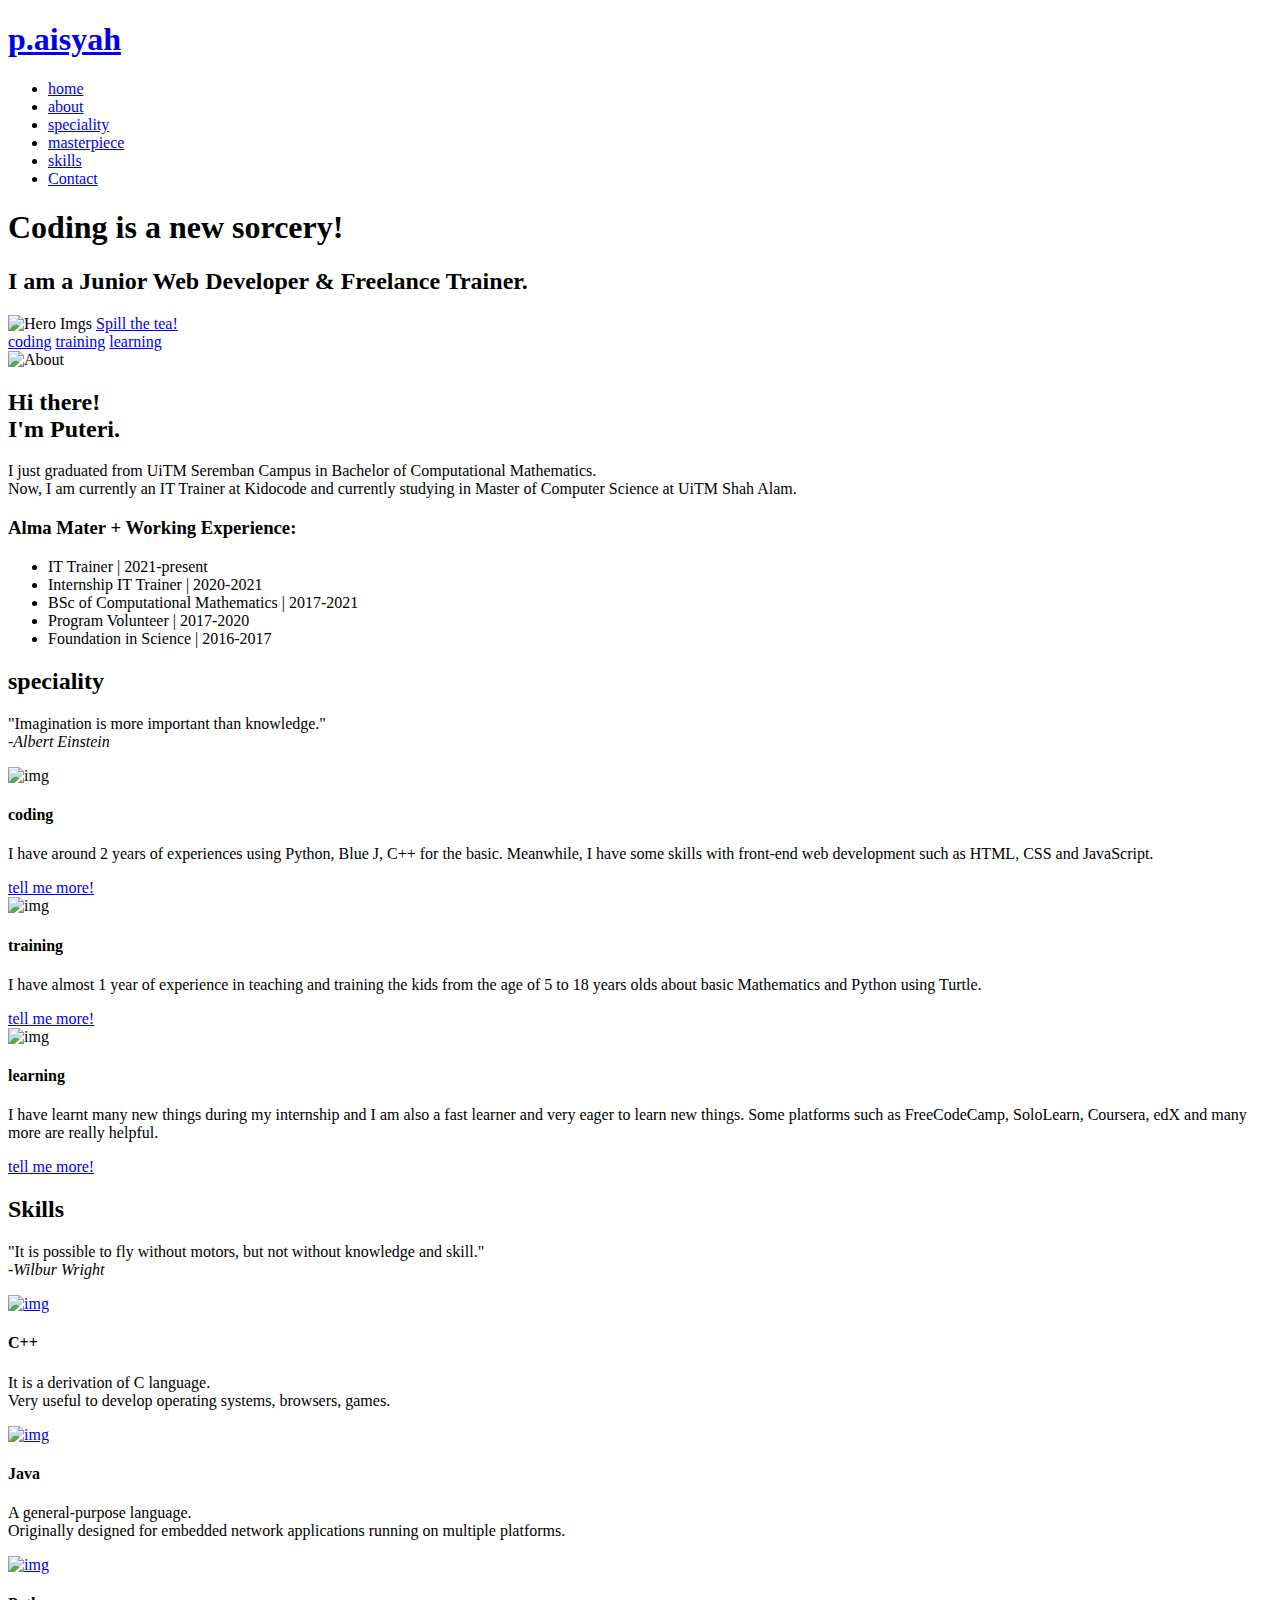
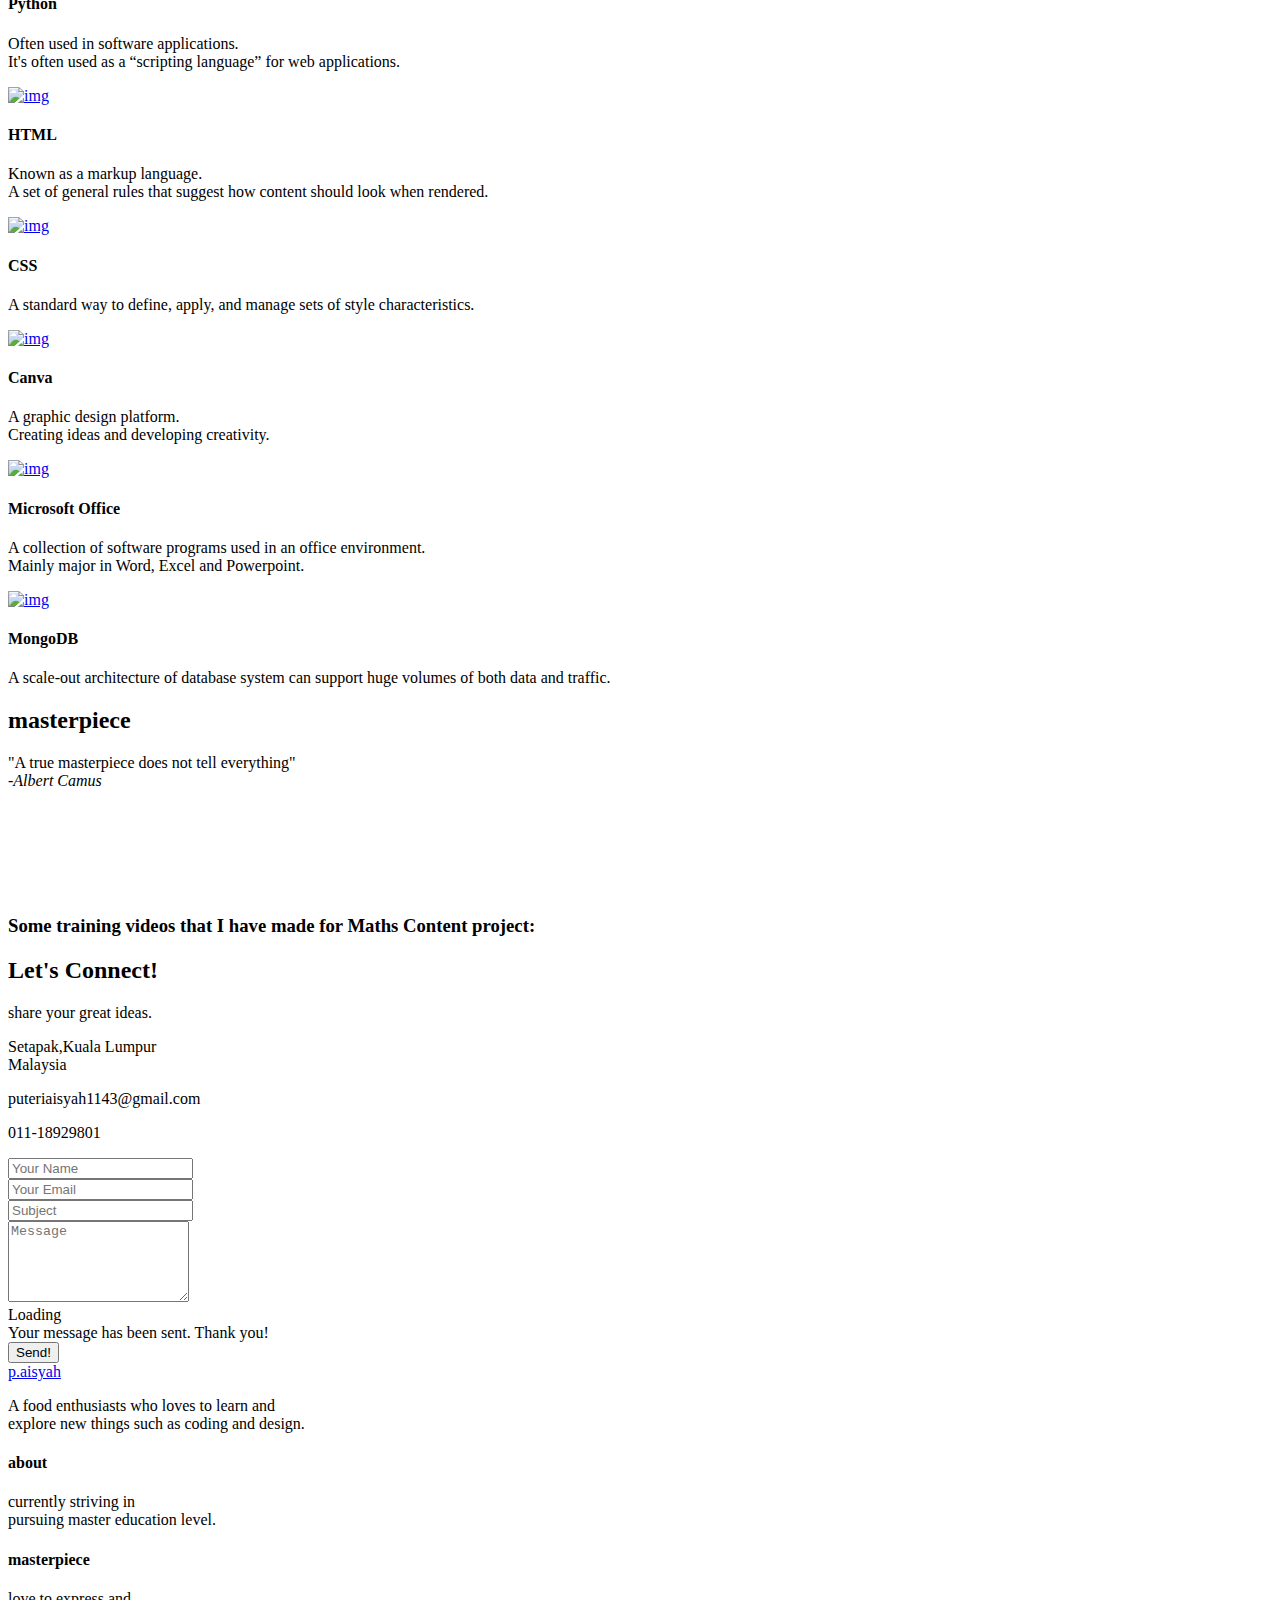
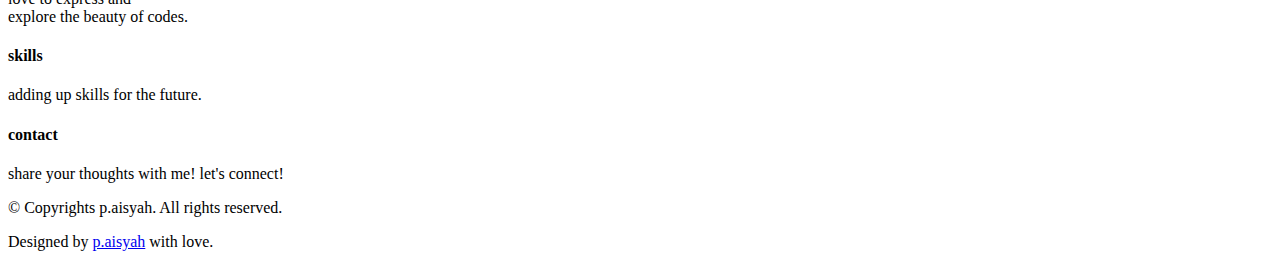
==== index.html @ be2416e6 "line 13 change icon" ====
<!DOCTYPE html>
<html lang="en">

<head>
  <meta charset="utf-8">
  <meta content="width=device-width, initial-scale=1.0" name="viewport">

  <title>Puteri Aisyah</title>
  <meta content="" name="description">
  <meta content="" name="keywords">

  <!-- Favicons -->
  <link href="assets/img/parking.png" rel="icon">
  <!--<link href="assets/img/apple-touch-icon.png" rel="apple-touch-icon">-->

  <!-- Google Fonts -->
  <link href="https://fonts.googleapis.com/css?family=Open+Sans:300,300i,400,400i,700,700i|Roboto:100,300,400,500,700|Philosopher:400,400i,700,700i" rel="stylesheet">
  <link rel="preconnect" href="https://fonts.gstatic.com"> 
  <link href="https://fonts.googleapis.com/css2?family=Balsamiq+Sans&family=Cardo&family=Sacramento&display=swap" rel="stylesheet">

  <!-- Vendor CSS Files -->
  <link href="assets/vendor/aos/aos.css" rel="stylesheet">
  <link href="assets/vendor/bootstrap/css/bootstrap.min.css" rel="stylesheet">
  <link href="assets/vendor/bootstrap-icons/bootstrap-icons.css" rel="stylesheet">
  <link href="assets/vendor/glightbox/css/glightbox.min.css" rel="stylesheet">
  <link href="assets/vendor/swiper/swiper-bundle.min.css" rel="stylesheet">

  <!-- Template Main CSS File -->
  <link href="assets/css/style.css" rel="stylesheet">

  <!-- =======================================================
  * Template Name: eStartup - v4.2.0
  * Template URL: https://bootstrapmade.com/estartup-bootstrap-landing-page-template/
  * Author: BootstrapMade.com
  * License: https://bootstrapmade.com/license/
  ======================================================== -->
</head>

<body>

  <!-- ======= Header ======= -->
  <header id="header" class="header fixed-top d-flex align-items-center">
    <div class="container d-flex align-items-center justify-content-between">

      <div id="logo">
        <h1><a href="index.html"><span>p.</span>aisyah</a></h1>
        <!-- Uncomment below if you prefer to use an image logo -->
        <!-- <a href="index.html"><img src="assets/img/logo.png" alt="" title="" /></a>-->
      </div>

      <nav id="navbar" class="navbar">
        <ul>
          <li><a class="nav-link scrollto active" href="#hero">home</a></li>
          <li><a class="nav-link scrollto" href="#about-us">about</a></li>
          <li><a class="nav-link scrollto" href="#get-started">speciality</a></li>
          <li><a class="nav-link scrollto" href="#screenshots">masterpiece</a></li>
          <li><a class="nav-link scrollto" href="#features">skills</a></li>
          <!--<li><a class="nav-link scrollto" href="#pricing">Pricing</a></li>-->
          <!--<li class="dropdown"><a href="#"><span>Drop Down</span> <i class="bi bi-chevron-down"></i></a>
            <ul>
              <li><a href="#">Drop Down 1</a></li>
              <li class="dropdown"><a href="#"><span>Deep Drop Down</span> <i class="bi bi-chevron-right"></i></a>
                <ul>
                  <li><a href="#">Deep Drop Down 1</a></li>
                  <li><a href="#">Deep Drop Down 2</a></li>
                  <li><a href="#">Deep Drop Down 3</a></li>
                  <li><a href="#">Deep Drop Down 4</a></li>
                  <li><a href="#">Deep Drop Down 5</a></li>
                </ul>
              </li>
              <li><a href="#">Drop Down 2</a></li>
              <li><a href="#">Drop Down 3</a></li>
              <li><a href="#">Drop Down 4</a></li>
            </ul>
          </li>-->
          <li><a class="nav-link scrollto" href="#contact">Contact</a></li>
        </ul>
        <i class="bi bi-list mobile-nav-toggle"></i>
      </nav><!-- .navbar -->

    </div>
  </header><!-- End Header -->

  <!-- ======= Hero Section ======= -->
  <section id="hero">
    <div class="hero-container" data-aos="fade-in">
      <h1>Coding is a new sorcery!</h1>
      <h2>I am a Junior Web Developer &amp; Freelance Trainer.</h2>
      <img src="assets/img/try1.png" alt="Hero Imgs" data-aos="zoom-out" data-aos-delay="100">
      <a href="#get-started" class="btn-get-started scrollto">Spill the tea!</a>
      <div class="btns">
        <a href="#main"><i class="fa fa-apple fa-3x"></i> coding</a>
        <a href="#main"><i class="fa fa-play fa-3x"></i> training</a>
        <a href="#main"><i class="fa fa-windows fa-3x"></i> learning</a>
      </div>
    </div>
  </section><!-- End Hero Section -->

    <!-- ======= About Us Section ======= -->
    <section id="about-us" class="about-us padd-section">
      <div class="container" data-aos="fade-up">
        <div class="row justify-content-center">

          <div class="col-md-5 col-lg-3">
            <img src="assets/img/about1.jpg" alt="About" data-aos="zoom-in" data-aos-delay="100">
          </div>

          <div class="col-md-7 col-lg-5">
            <div class="about-content" data-aos="fade-left" data-aos-delay="100">

              <h2><span>Hi there!</span><br/>I'm Puteri.</h2>
              <p>I just graduated from UiTM Seremban Campus in Bachelor of 
                Computational Mathematics. <br/>Now, I am currently an IT Trainer at Kidocode
                and currently studying in Master of Computer Science at UiTM Shah Alam.
              </p>

              <p><h3><strong>Alma Mater + Working Experience:</strong></h3></p>
              <ul class="list-unstyled">
                <li><i class="vi bi-chevron-right"></i>IT Trainer | 2021-present</li>
                <li><i class="vi bi-chevron-right"></i>Internship IT Trainer | 2020-2021</li>
                <li><i class="vi bi-chevron-right"></i>BSc of Computational Mathematics | 2017-2021</li>
                <li><i class="vi bi-chevron-right"></i>Program Volunteer | 2017-2020</li>
                <li><i class="vi bi-chevron-right"></i>Foundation in Science | 2016-2017</li>
              </ul>

            </div>
          </div>

        </div>
      </div>
    </section><!-- End About Us Section -->

    
  <main id="main">

    <!-- ======= Get Started Section ======= -->
    <section id="get-started" class="padd-section text-center">

      <div class="container" data-aos="fade-up">
        <div class="section-title text-center">

          <h2>speciality</h2>
          <p class="separator">"Imagination is more important than knowledge."<br>
          <em>-Albert Einstein</em></p>

        </div>
      </div>

      <div class="container">
        <div class="row">

          <div class="col-md-6 col-lg-4" data-aos="zoom-in" data-aos-delay="100">
            <div class="feature-block">

              <img src="assets/img/svg/laptop.png" alt="img">
              <h4>coding</h4>
              <p>I have around 2 years of experiences using Python, Blue J, C++ for the basic. Meanwhile,
                I have some skills with front-end web development such as HTML, CSS and JavaScript.
              </p>
              <a href="https://github.com/puteriaisyah">tell me more!</a>

            </div>
          </div>

          <div class="col-md-6 col-lg-4" data-aos="zoom-in" data-aos-delay="200">
            <div class="feature-block">

              <img src="assets/img/svg/teach.png" alt="img">
              <h4>training</h4>
              <p>I have almost 1 year of experience in teaching and training the kids from the age
                of 5 to 18 years olds about basic Mathematics and Python using Turtle.
              </p>
              <a href="https://www.kidocode.com">tell me more!</a>

            </div>
          </div>

          <div class="col-md-6 col-lg-4" data-aos="zoom-in" data-aos-delay="300">
            <div class="feature-block">

              <img src="assets/img/svg/learning.png" alt="img">
              <h4>learning</h4>
              <p>I have learnt many new things during my internship and I am also a fast learner
                and very eager to learn new things. Some platforms such as FreeCodeCamp, SoloLearn, 
                Coursera, edX and many more are really helpful.
              </p>
              <a href="https://www.freecodecamp.org">tell me more!</a>

            </div>
          </div>

        </div>
      </div>

    </section><!-- End Get Started Section -->

    <!-- ======= Features Section ======= -->
    <section id="features" class="padd-section text-center">

      <div class="container" data-aos="fade-up">
        <div class="section-title text-center">
          <h2>Skills</h2>
          <p class="separator">"It is possible to fly without motors, 
            but not without knowledge and skill."<br/><em>-Wilbur Wright</em></p>
        </div>

        <div class="row" data-aos="fade-up" data-aos-delay="100">

          <div class="col-md-6 col-lg-3">
            <div class="feature-block">
              <a href="https://www.google.com/url?sa=t&rct=j&q=&esrc=s&source=web&cd=&cad=rja&uact=8&ved=2ahUKEwiTgsq9gNLwAhVK7nMBHXcmB5gQFjAJegQIAhAD&url=https%3A%2F%2Fwww.w3schools.com%2Fcpp%2Fcpp_intro.asp&usg=AOvVaw1fP1vWs7ur2w3pk6LmNDYd">
                <img src="assets/img/svg/c.png" alt="img">
              </a>
              <h4>C++</h4>
              <!--<div id="progbar"></div>-->
              <p>It is a derivation of C language.<br/>
              Very useful to develop operating systems, browsers, games.</p>
            </div>
          </div>

          <div class="col-md-6 col-lg-3">
            <div class="feature-block">
              <a href="https://www.google.com/url?sa=t&rct=j&q=&esrc=s&source=web&cd=&cad=rja&uact=8&ved=2ahUKEwjSuYT0gdLwAhVBmuYKHUW7CisQFjAAegQIAxAD&url=https%3A%2F%2Fbluej.org%2F&usg=AOvVaw3osZFITkRd4y7QNEsv7I2g">
                <img src="assets/img/svg/java.png" alt="img">
              </a>
              <h4>Java</h4>
              <p>A general-purpose language.<br/>
                Originally designed for embedded network applications running on multiple platforms.</p>
            </div>
          </div>

          <div class="col-md-6 col-lg-3">
            <div class="feature-block">
              <a href="https://www.google.com/url?sa=t&rct=j&q=&esrc=s&source=web&cd=&cad=rja&uact=8&ved=2ahUKEwiluJCZg9LwAhUd6nMBHQvRCKUQFjAAegQIARAE&url=https%3A%2F%2Fwww.python.org%2F&usg=AOvVaw0QREvGsjwHKp2GtoYvs1JH">
                <img src="assets/img/svg/python.png" alt="img">
              </a>
              <h4>Python</h4>
              <p>Often used in software applications.<br/>
                It's often used as a “scripting language” for web applications.</p>
            </div>
          </div>

          <div class="col-md-6 col-lg-3">
            <div class="feature-block">
              <a href="https://www.google.com/url?sa=t&rct=j&q=&esrc=s&source=web&cd=&cad=rja&uact=8&ved=2ahUKEwi7mJfTg9LwAhUg_XMBHbMQAd4QFjAAegQIAhAE&url=https%3A%2F%2Fwww.w3schools.com%2Fhtml%2F&usg=AOvVaw0vItDRbv3KzO30MW1MRsJ1">
                <img src="assets/img/svg/html.png" alt="img">
              </a>
              <h4>HTML</h4>
              <p>Known as a markup language.<br/>
                A set of general rules that suggest how content should look when rendered.</p>
            </div>
          </div>

          <div class="col-md-6 col-lg-3">
            <div class="feature-block">
              <a href="https://www.google.com/url?sa=t&rct=j&q=&esrc=s&source=web&cd=&cad=rja&uact=8&ved=2ahUKEwiWmc-bhNLwAhXCheYKHV22CNYQFjAAegQIARAE&url=https%3A%2F%2Fwww.w3schools.com%2Fcss%2F&usg=AOvVaw0Xtbw_GBAChsgvZNkPLVGb">
                <img src="assets/img/svg/css.png" alt="img">
              </a>
              <h4>CSS</h4>
              <p>A standard way to define, apply, and manage sets of style characteristics.</p>
            </div>
          </div>

          <div class="col-md-6 col-lg-3">
            <div class="feature-block">
              <a href="https://www.google.com/url?sa=t&rct=j&q=&esrc=s&source=web&cd=&cad=rja&uact=8&ved=2ahUKEwiWhuLmhNLwAhVC8XMBHYBqAAcQFjACegQIARAD&url=https%3A%2F%2Fwww.canva.com%2Flogin&usg=AOvVaw3Ga4zWA1ocJZtb7XA9AcBY">
                <img src="assets/img/svg/canva.png" alt="img">
              </a>
              <h4>Canva</h4>
              <p>A graphic design platform.<br/>
              Creating ideas and developing creativity.</p>
            </div>
          </div>

          <div class="col-md-6 col-lg-3">
            <div class="feature-block">
              <a href="https://www.googleadservices.com/pagead/aclk?sa=L&ai=DChcSEwiU1ar7hNLwAhUTCSsKHXgkAL0YABAAGgJzZg&ae=2&ohost=www.google.com&cid=CAESQOD2aUyJt0kDz2FwBDdB5h40PKTbYmTUuvKLPgKH2HSqnK5_74bhW7MNSbhqkJKjHPc588WUfDO9UHPV11HWF1s&sig=AOD64_1__RWJ8Jig3KC9rEGfs-Ig6KRkWw&q&adurl&ved=2ahUKEwjk3KH7hNLwAhVw7HMBHYeoBMMQ0Qx6BAgDEAE">
                <img src="assets/img/svg/office.png" alt="img">
              </a>
              <h4>Microsoft Office</h4>
              <p>A collection of software programs used in an office environment.<br/>
              Mainly major in Word, Excel and Powerpoint.</p>
            </div>
          </div>

          <div class="col-md-6 col-lg-3">
            <div class="feature-block">
              <a href="https://www.googleadservices.com/pagead/aclk?sa=L&ai=DChcSEwip6tPZhdLwAhWDMysKHULZDf0YABAAGgJzZg&ae=2&ohost=www.google.com&cid=CAESQOD21TwhYzyMXadsijYcbzfZFGc4mhNUnbfS9dVYFMXvPY2jTdIo1ZtAsmhxTsmHuesBer1WE-MqJDO8bmG3mFY&sig=AOD64_1mh39TT1DXaqC2nGkHZy_s-H9wCA&q&adurl&ved=2ahUKEwjpqc3ZhdLwAhUayjgGHdulAmYQ0Qx6BAgDEAE">
                <img src="assets/img/svg/mongo.png" alt="img">
              </a>
              <h4>MongoDB</h4>
              <p>A scale-out architecture of database system can support huge volumes of both data and traffic.</p>
            </div>
          </div>

        </div>
      </div>
    </section><!-- End Features Section -->

    <!-- ======= Screenshots Section ======= -->
    <section id="screenshots" class="padd-section text-center">

      <div class="container" data-aos="fade-up">
        <div class="section-title text-center">
          <h2>masterpiece</h2>
          <p class="separator">"A true masterpiece does not tell everything"<br/>
          <em>-Albert Camus</em></p>
        </div>

        <div class="screens-slider swiper-container">
          <div class="swiper-wrapper align-items-center">
            <div class="swiper-slide"><img src="assets/img/login.png" class="img-fluid" alt=""></div>
            <div class="swiper-slide"><img src="assets/img/sys.png" class="img-fluid" alt=""></div>
            <div class="swiper-slide"><img src="assets/img/ops.png" class="img-fluid" alt=""></div>
            <div class="swiper-slide"><img src="assets/img/tink.png" class="img-fluid" alt=""></div>
            <div class="swiper-slide"><img src="assets/img/mit.png" class="img-fluid" alt=""></div>
          </div>
          <div class="swiper-pagination"></div>
        </div>
      </div>

    </section><!-- End Screenshots Section -->

    <!-- ======= Video Section ======= -->
    <p><h3 class="text-center">Some training videos that I have made for Maths Content project:</h3></p>

    <section id="video" class="text-center">

      <div class="overlay">
        <div class="container-fluid container-full" data-aos="zoom-in">

          <div class="row">
            <a href="https://youtu.be/1aRzLQdJ6Jw" class="glightbox play-btn"></a>
          </div>

        </div>
      </div>
    </section><!-- End Video Section -->

    <!-- ======= Team Section ======= -->
    <!--<section id="team" class="padd-section text-center">

      <div class="container" data-aos="fade-up">
        <div class="section-title text-center">

          <h2>Team Member</h2>
          <p class="separator">Integer cursus bibendum augue ac cursus .</p>
        </div>

        <div class="row">

          <div class="col-md-6 col-md-4 col-lg-3" data-aos="zoom-in" data-aos-delay="100">
            <div class="team-block bottom">
              <img src="assets/img/team/1.jpg" class="img-responsive" alt="img">
              <div class="team-content">
                <ul class="list-unstyled">
                  <li><a href="#"><i class="bi bi-facebook"></i></a></li>
                  <li><a href="#"><i class="bi bi-twitter"></i></a></li>
                  <li><a href="#"><i class="bi bi-linkedin"></i></a></li>
                </ul>
                <span>manager</span>
                <h4>Kimberly Tran</h4>
              </div>
            </div>
          </div>

          <div class="col-md-6 col-md-4 col-lg-3" data-aos="zoom-in" data-aos-delay="200">
            <div class="team-block bottom">
              <img src="assets/img/team/2.jpg" class="img-responsive" alt="img">
              <div class="team-content">
                <ul class="list-unstyled">
                  <li><a href="#"><i class="bi bi-facebook"></i></a></li>
                  <li><a href="#"><i class="bi bi-twitter"></i></a></li>
                  <li><a href="#"><i class="bi bi-linkedin"></i></a></li>
                </ul>
                <span>manager</span>
                <h4>Kimberly Tran</h4>
              </div>
            </div>
          </div>

          <div class="col-md-6 col-md-4 col-lg-3" data-aos="zoom-in" data-aos-delay="300">
            <div class="team-block bottom">
              <img src="assets/img/team/3.jpg" class="img-responsive" alt="img">
              <div class="team-content">
                <ul class="list-unstyled">
                  <li><a href="#"><i class="bi bi-facebook"></i></a></li>
                  <li><a href="#"><i class="bi bi-twitter"></i></a></li>
                  <li><a href="#"><i class="bi bi-linkedin"></i></a></li>
                </ul>
                <span>manager</span>
                <h4>Kimberly Tran</h4>
              </div>
            </div>
          </div>

          <div class="col-md-6 col-md-4 col-lg-3" data-aos="zoom-in" data-aos-delay="400">
            <div class="team-block bottom">
              <img src="assets/img/team/4.jpg" class="img-responsive" alt="img">
              <div class="team-content">
                <ul class="list-unstyled">
                  <li><a href="#"><i class="bi bi-facebook"></i></a></li>
                  <li><a href="#"><i class="bi bi-twitter"></i></a></li>
                  <li><a href="#"><i class="bi bi-linkedin"></i></a></li>
                </ul>
                <span>manager</span>
                <h4>Kimberly Tran</h4>
              </div>
            </div>
          </div>

        </div>
      </div>
    </section>--->
    <!-- End Team Section -->

    <!-- ======= Testimonials Section ======= -->
    <!--<section id="testimonials" class="padd-section text-center">
      <div class="container" data-aos="fade-up">
        <div class="row justify-content-center">

          <div class="col-md-8">

            <div class="testimonials-content">
              <div id="carousel-example-generic" class="carousel slide" data-bs-ride="carousel">

                <div class="carousel-inner" role="listbox">

                  <div class="carousel-item  active">
                    <div class="top-top">

                      <h2>Our Users Speack volumes us</h2>
                      <p>Lorem Ipsum is simply dummy text of the printing and typesetting industry. Lorem Ipsum has been the industry's standard dummy text ever since the 1500s, when an unknown printer took a galley of type and scrambled it to make a type
                        specimen book. It has survived not only five centuries.</p>
                      <h4>Kimberly Tran<span>manager</span></h4>

                    </div>
                  </div>

                  <div class="carousel-item ">
                    <div class="top-top">

                      <h2>Our Users Speack volumes us</h2>
                      <p>Lorem Ipsum is simply dummy text of the printing and typesetting industry. Lorem Ipsum has been the industry's standard dummy text ever since the 1500s, when an unknown printer took a galley of type and scrambled it to make a type
                        specimen book. It has survived not only five centuries.</p>
                      <h4>Henderson<span>manager</span></h4>

                    </div>
                  </div>

                  <div class="carousel-item ">
                    <div class="top-top">

                      <h2>Our Users Speack volumes us</h2>
                      <p>Lorem Ipsum is simply dummy text of the printing and typesetting industry. Lorem Ipsum has been the industry's standard dummy text ever since the 1500s, when an unknown printer took a galley of type and scrambled it to make a type
                        specimen book. It has survived not only five centuries.</p>
                      <h4>David Spark<span>manager</span></h4>

                    </div>
                  </div>

                </div>

                <div class="btm-btm">

                  <ul class="list-unstyled carousel-indicators">
                    <li data-bs-target="#carousel-example-generic" data-bs-slide-to="0" class="active"></li>
                    <li data-bs-target="#carousel-example-generic" data-bs-slide-to="1"></li>
                    <li data-bs-target="#carousel-example-generic" data-bs-slide-to="2"></li>
                  </ul>

                </div>

              </div>
            </div>
          </div>

        </div>
      </div>
    </section>-->
    <!-- End Testimonials Section -->

    <!-- ======= Pricing Section ======= -->
    <!--<section id="pricing" class="padd-section text-cente">

      <div class="container" data-aos="fade-up">
        <div class="section-title text-center">

          <h2>Meet With Price</h2>
          <p class="separator">Integer cursus bibendum augue ac cursus .</p>
        </div>

        <div class="row" data-aos="fade-up" data-aos-delay="100">

          <div class="col-md-6 col-lg-3">
            <div class="block-pricing">
              <div class="table">
                <h4>basic</h4>
                <h2>$29</h2>
                <ul class="list-unstyled">
                  <li><b>4 GB</b> Ram</li>
                  <li><b>7/24</b> Tech Support</li>
                  <li><b>40 GB</b> SSD Cloud Storage</li>
                  <li>Monthly Backups</li>
                  <li>Palo Protection</li>
                </ul>
                <div class="table_btn">
                  <a href="#" class="btn"><i class="bi bi-cart"></i> Buy Now</a>
                </div>
              </div>
            </div>
          </div>

          <div class="col-md-6 col-lg-3">
            <div class="block-pricing">
              <div class="table">
                <h4>PERSONAL</h4>
                <h2>$29</h2>
                <ul class="list-unstyled">
                  <li><b>4 GB</b> Ram</li>
                  <li><b>7/24</b> Tech Support</li>
                  <li><b>40 GB</b> SSD Cloud Storage</li>
                  <li>Monthly Backups</li>
                  <li>Palo Protection</li>
                </ul>
                <div class="table_btn">
                  <a href="#" class="btn"><i class="bi bi-cart"></i> Buy Now</a>
                </div>
              </div>
            </div>
          </div>

          <div class="col-md-6 col-lg-3">
            <div class="block-pricing">
              <div class="table">
                <h4>BUSINESS</h4>
                <h2>$29</h2>
                <ul class="list-unstyled">
                  <li><b>4 GB</b> Ram</li>
                  <li><b>7/24</b> Tech Support</li>
                  <li><b>40 GB</b> SSD Cloud Storage</li>
                  <li>Monthly Backups</li>
                  <li>Palo Protection</li>
                </ul>
                <div class="table_btn">
                  <a href="#" class="btn"><i class="bi bi-cart"></i> Buy Now</a>
                </div>
              </div>
            </div>
          </div>

          <div class="col-md-6 col-lg-3">
            <div class="block-pricing">
              <div class="table">
                <h4>profeesional</h4>
                <h2>$29</h2>
                <ul class="list-unstyled">
                  <li><b>4 GB</b> Ram</li>
                  <li><b>7/24</b> Tech Support</li>
                  <li><b>40 GB</b> SSD Cloud Storage</li>
                  <li>Monthly Backups</li>
                  <li>Palo Protection</li>
                </ul>
                <div class="table_btn">
                  <a href="#" class="btn"><i class="bi bi-cart"></i> Buy Now</a>
                </div>
              </div>
            </div>
          </div>
        </div>
      </div>
    </section>-->
    <!-- End Pricing Section -->

    <!-- ======= Blog Section ======= -->
    <!--<section id="blog" class="padd-sectio">

      <div class="container" data-aos="fade-up">
        <div class="section-title text-center">

          <h2>Latest posts</h2>
          <p class="separator">Integer cursus bibendum augue ac cursus .</p>
        </div>

        <div class="row" data-aos="fade-up" data-aos-delay="100">

          <div class="col-md-6 col-lg-4">
            <div class="block-blog text-left">
              <a href="#"><img src="assets/img/blog/blog-image-1.jpg" alt="img"></a>
              <div class="content-blog">
                <h4><a href="#">whats isthe difference between good and bat typography</a></h4>
                <span>05, juin 2017</span>
                <a class="float-end readmore" href="#">read more</a>
              </div>
            </div>
          </div>

          <div class="col-md-6 col-lg-4">
            <div class="block-blog text-left">
              <a href="#"><img src="assets/img/blog/blog-image-2.jpg" class="img-responsive" alt="img"></a>
              <div class="content-blog">
                <h4><a href="#">whats isthe difference between good and bat typography</a></h4>
                <span>05, juin 2017</span>
                <a class="float-end readmore" href="#">read more</a>
              </div>
            </div>
          </div>

          <div class="col-md-6 col-lg-4">
            <div class="block-blog text-left">
              <a href="#"><img src="assets/img/blog/blog-image-3.jpg" class="img-responsive" alt="img"></a>
              <div class="content-blog">
                <h4><a href="#">whats isthe difference between good and bat typography</a></h4>
                <span>05, juin 2017</span>
                <a class="float-end readmore" href="#">read more</a>
              </div>
            </div>
          </div>

        </div>
      </div>
    </section>-->
    <!-- End Blog Section -->

    <!-- ======= Newsletter Section ======= -->
    <!--<section id="newsletter" class="newsletter text-center">
      <div class="overlay padd-section">
        <div class="container" data-aos="zoom-in">

          <div class="row justify-content-center">
            <div class="col-md-9 col-lg-6">
              <form class="d-flex" method="POST" action="#">
                <input type="email" class="form-control " placeholder="Email Adress" name="email">
                <button type="submit" class="btn btn-default"><i class="bi bi-location-arrow"></i>Sent me!</button>
              </form>
            </div>
          </div>

          <ul class="list-unstyled">
            <li><a href="#"><i class="bi bi-facebook"></i></a></li>
            <li><a href="#"><i class="bi bi-twitter"></i></a></li>
            <li><a href="#"><i class="bi bi-instagram"></i></a></li>
            <li><a href="#"><i class="bi bi-linkedin"></i></a></li>
          </ul>

        </div>
      </div>
    </section>-->
    <!-- End Newsletter Section -->

    <!-- ======= Contact Section ======= -->
    <section id="contact" class="padd-section">

      <div class="container" data-aos="fade-up">
        <div class="section-title text-center">
          <h2>Let's Connect!</h2>
          <p class="separator">share your great ideas.</p>
        </div>

        <div class="row justify-content-center" data-aos="fade-up" data-aos-delay="100">

          <div class="col-lg-3 col-md-4">

            <div class="info">
              <div>
                <i class="bi bi-geo-alt"></i>
                <p>Setapak,Kuala Lumpur<br>Malaysia</p>
              </div>

              <div class="email">
                <i class="bi bi-envelope"></i>
                <p>puteriaisyah1143@gmail.com</p>
              </div>

              <div>
                <i class="bi bi-phone"></i>
                <p>011-18929801</p>
              </div>
            </div>

            <div class="social-links">
              <a href="https://twitter.com" class="twitter"><i class="bi bi-twitter"></i></a>
              <!--<a href="#" class="facebook"><i class="bi bi-facebook"></i></a>-->
              <a href="https://www.instagram.com" class="instagram"><i class="bi bi-instagram"></i></a>
              <a href="#" class="linkedin"><i class="bi bi-linkedin"></i></a>
            </div>

          </div>

          <div class="col-lg-5 col-md-8">
            <div class="form">
              <form action="forms/contact.php" method="post" role="form" class="php-email-form">
                <div class="form-group">
                  <input type="text" name="name" class="form-control" id="name" placeholder="Your Name" required>
                </div>
                <div class="form-group mt-3">
                  <input type="email" class="form-control" name="email" id="email" placeholder="Your Email" required>
                </div>
                <div class="form-group mt-3">
                  <input type="text" class="form-control" name="subject" id="subject" placeholder="Subject" required>
                </div>
                <div class="form-group mt-3">
                  <textarea class="form-control" name="message" rows="5" placeholder="Message" required></textarea>
                </div>
                <div class="my-3">
                  <div class="loading">Loading</div>
                  <div class="error-message"></div>
                  <div class="sent-message">Your message has been sent. Thank you!</div>
                </div>
                <div class="text-center"><button type="submit">Send!</button></div>
              </form>
            </div>
          </div>
        </div>
      </div>
    </section><!-- End Contact Section -->

  </main><!-- End #main -->

  <!-- ======= Footer ======= -->
  <footer class="footer">
    <div class="container">
      <div class="row">

        <div class="col-md-12 col-lg-4">
          <div class="footer-logo">

            <a class="navbar-brand" href="#">p.aisyah</a>
            <p>A food enthusiasts who loves to learn and <br/>explore new things such as coding and design.</p>

          </div>
        </div>

        <div class="col-sm-6 col-md-3 col-lg-2">
          <div class="list-menu">

            <h4>about</h4>
            <p>currently striving in<br/>
            pursuing master education level.</p>
            <!--<ul class="list-unstyled">
              <li><a href="#">About us</a></li>
              <li><a href="#">Features item</a></li>
              <li><a href="#">Live streaming</a></li>
              <li><a href="#">Privacy Policy</a></li>
            </ul>-->

          </div>
        </div>

        <div class="col-sm-6 col-md-3 col-lg-2">
          <div class="list-menu">

            <h4>masterpiece</h4>
            <p>love to express and<br/>
              explore the beauty of codes.</p>
            <!--<ul class="list-unstyled">
              <li><a href="#">About us</a></li>
              <li><a href="#">Features item</a></li>
              <li><a href="#">Live streaming</a></li>
              <li><a href="#">Privacy Policy</a></li>
            </ul>-->

          </div>
        </div>

        <div class="col-sm-6 col-md-3 col-lg-2">
          <div class="list-menu">

            <h4>skills</h4>
            <p>adding up skills for the future.</p>
            <!--<ul class="list-unstyled">
              <li><a href="#">faq</a></li>
              <li><a href="#">Editor help</a></li>
              <li><a href="#">Contact us</a></li>
              <li><a href="#">Privacy Policy</a></li>
            </ul>-->

          </div>
        </div>

        <div class="col-sm-6 col-md-3 col-lg-2">
          <div class="list-menu">

            <h4>contact</h4>
            <p>share your thoughts with me! let's connect!</p>
            <!--<ul class="list-unstyled">
              <li><a href="#">About us</a></li>
              <li><a href="#">Features item</a></li>
              <li><a href="#">Live streaming</a></li>
              <li><a href="#">Privacy Policy</a></li>
            </ul>-->

          </div>
        </div>

      </div>
    </div>

    <div class="copyrights">
      <div class="container">
        <p>&copy; Copyrights p.aisyah. All rights reserved.</p>
        <div class="credits">
          <!--
          All the links in the footer should remain intact.
          You can delete the links only if you purchased the pro version.
          Licensing information: https://bootstrapmade.com/license/
          Purchase the pro version with working PHP/AJAX contact form: https://bootstrapmade.com/buy/?theme=eStartup
        -->
          Designed by <a href="https://bootstrapmade.com/">p.aisyah</a> with love.
        </div>
      </div>
    </div>

  </footer><!-- End  Footer -->

  <a href="#" class="back-to-top d-flex align-items-center justify-content-center"><i class="bi bi-arrow-up-short"></i></a>

  <!-- Vendor JS Files -->
  <script src="assets/vendor/aos/aos.js"></script>
  <script src="assets/vendor/bootstrap/js/bootstrap.bundle.min.js"></script>
  <script src="assets/vendor/glightbox/js/glightbox.min.js"></script>
  <script src="assets/vendor/php-email-form/validate.js"></script>
  <script src="assets/vendor/swiper/swiper-bundle.min.js"></script>

  <!-- Template Main JS File -->
  <script src="assets/js/main.js"></script>

</body>

</html>
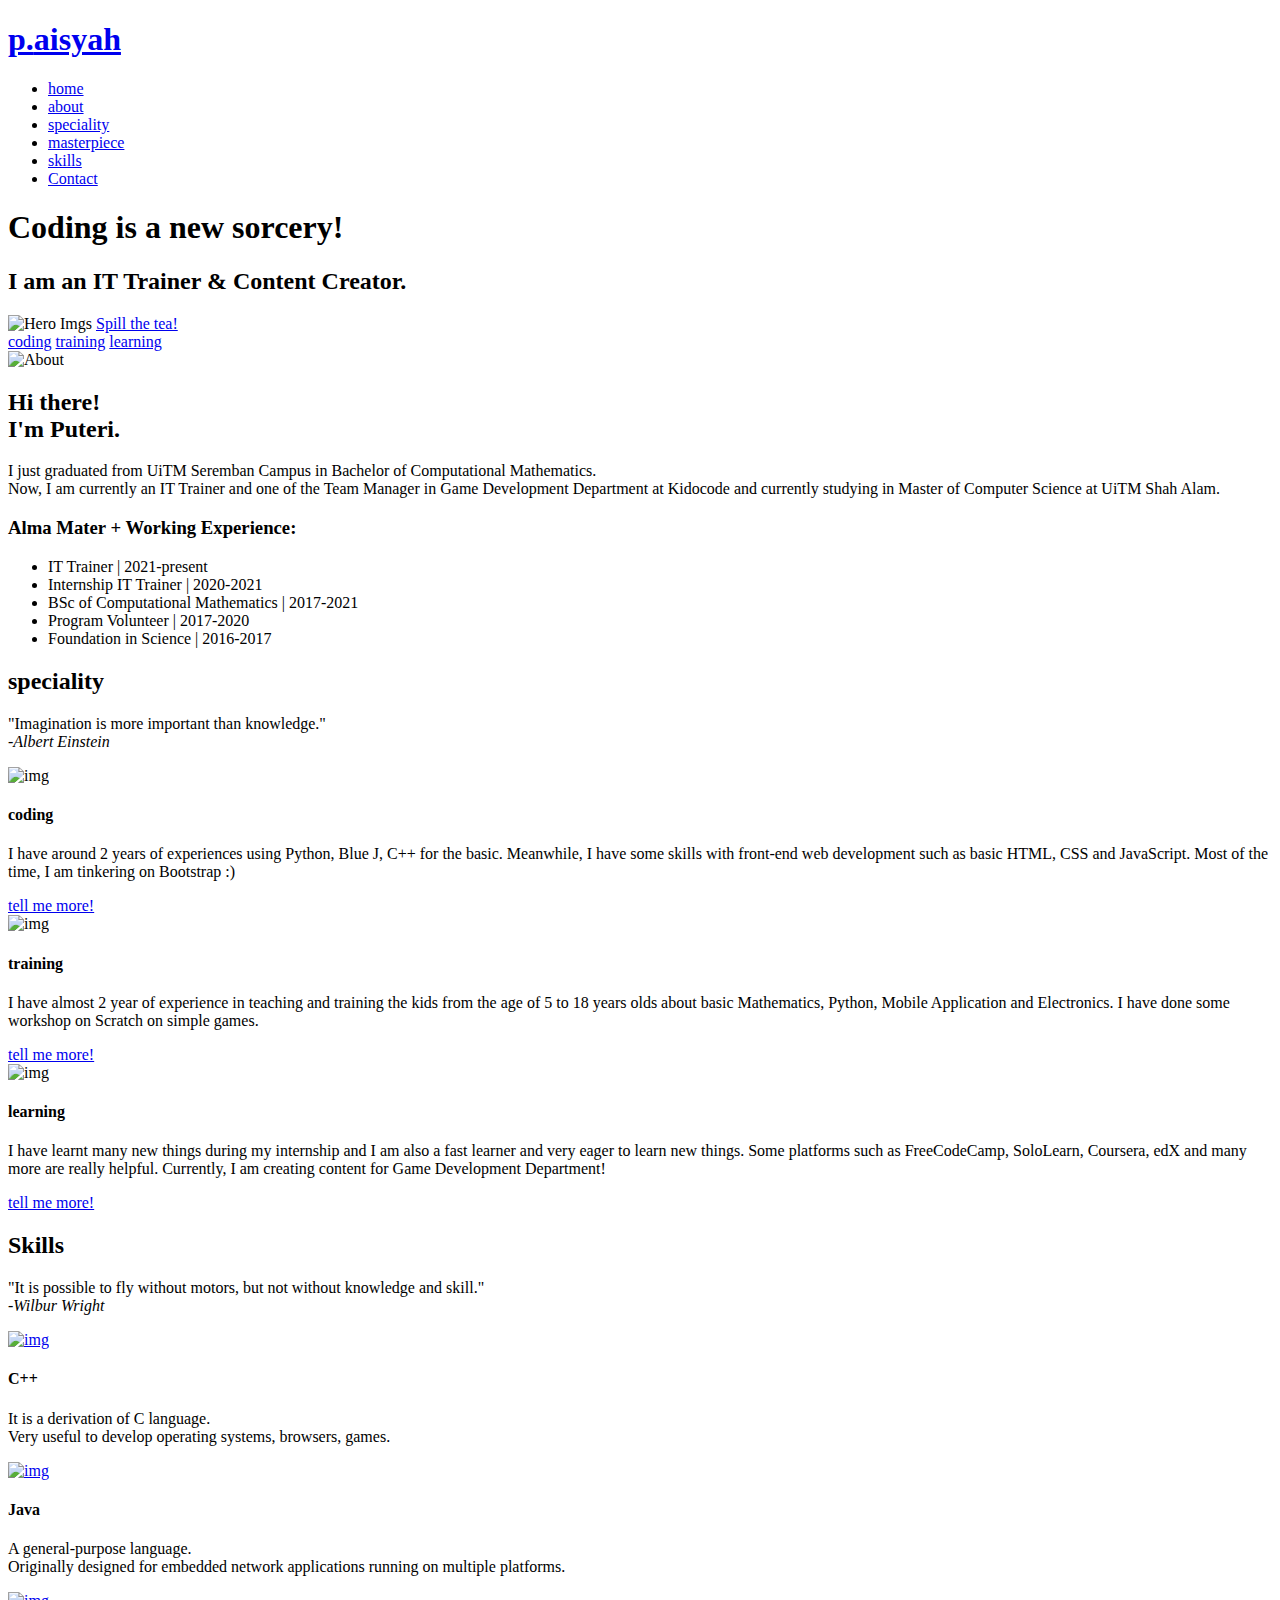
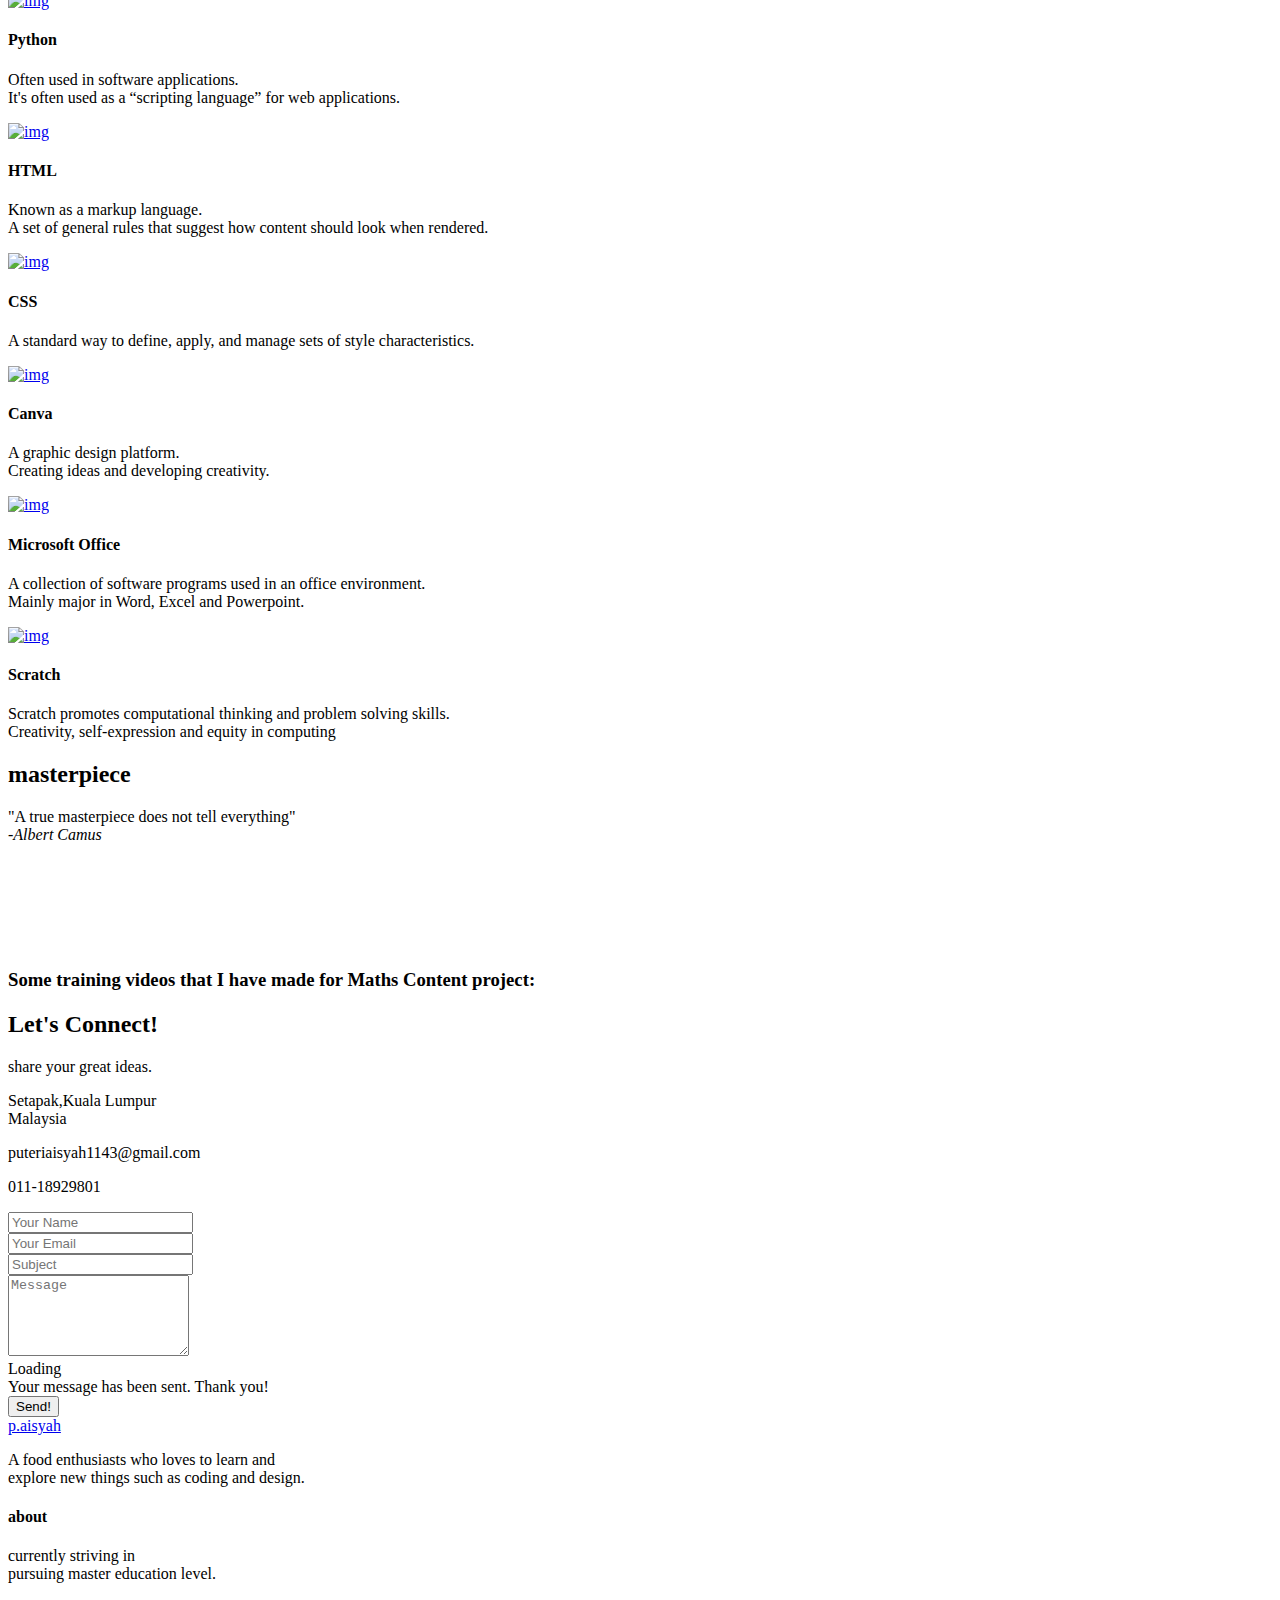
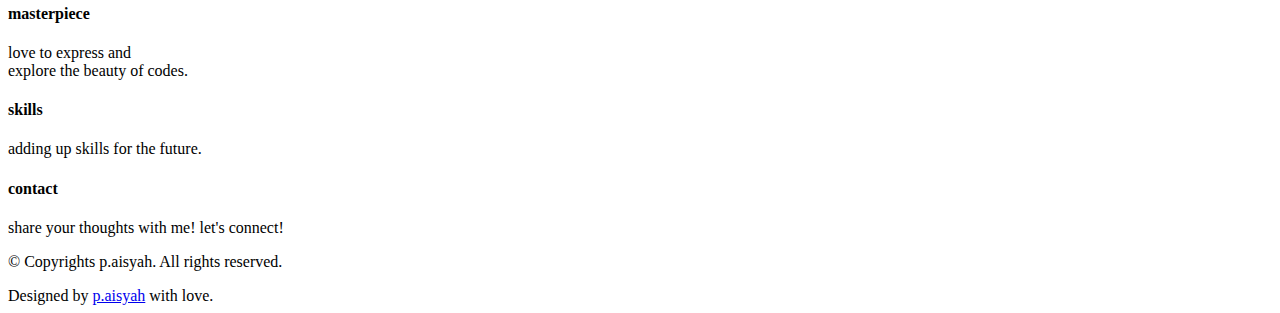
==== commit 6e9df240: "i did change something" ====
--- a/index.html
+++ b/index.html
@@ -10,8 +10,8 @@
   <meta content="" name="keywords">
 
   <!-- Favicons -->
-  <link href="assets/img/parking.png" rel="icon">
-  <!--<link href="assets/img/apple-touch-icon.png" rel="apple-touch-icon">-->
+  <link href="assets/img/favicon.png" rel="icon">
+  <link href="assets/img/apple-touch-icon.png" rel="apple-touch-icon">
 
   <!-- Google Fonts -->
   <link href="https://fonts.googleapis.com/css?family=Open+Sans:300,300i,400,400i,700,700i|Roboto:100,300,400,500,700|Philosopher:400,400i,700,700i" rel="stylesheet">
@@ -85,7 +85,7 @@
   <section id="hero">
     <div class="hero-container" data-aos="fade-in">
       <h1>Coding is a new sorcery!</h1>
-      <h2>I am a Junior Web Developer &amp; Freelance Trainer.</h2>
+      <h2>I am an IT Trainer &amp; Content Creator.</h2>
       <img src="assets/img/try1.png" alt="Hero Imgs" data-aos="zoom-out" data-aos-delay="100">
       <a href="#get-started" class="btn-get-started scrollto">Spill the tea!</a>
       <div class="btns">
@@ -110,7 +110,8 @@
 
               <h2><span>Hi there!</span><br/>I'm Puteri.</h2>
               <p>I just graduated from UiTM Seremban Campus in Bachelor of 
-                Computational Mathematics. <br/>Now, I am currently an IT Trainer at Kidocode
+                Computational Mathematics. <br/>Now, I am currently an IT Trainer and 
+                one of the Team  Manager in Game Development Department at Kidocode
                 and currently studying in Master of Computer Science at UiTM Shah Alam.
               </p>
 
@@ -155,7 +156,8 @@
               <img src="assets/img/svg/laptop.png" alt="img">
               <h4>coding</h4>
               <p>I have around 2 years of experiences using Python, Blue J, C++ for the basic. Meanwhile,
-                I have some skills with front-end web development such as HTML, CSS and JavaScript.
+                I have some skills with front-end web development such as basic HTML, CSS and JavaScript.
+                Most of the time, I am tinkering on Bootstrap :)
               </p>
               <a href="https://github.com/puteriaisyah">tell me more!</a>
 
@@ -167,8 +169,9 @@
 
               <img src="assets/img/svg/teach.png" alt="img">
               <h4>training</h4>
-              <p>I have almost 1 year of experience in teaching and training the kids from the age
-                of 5 to 18 years olds about basic Mathematics and Python using Turtle.
+              <p>I have almost 2 year of experience in teaching and training the kids from the age
+                of 5 to 18 years olds about basic Mathematics, Python, Mobile Application and Electronics.
+                I have done some workshop on Scratch on simple games.
               </p>
               <a href="https://www.kidocode.com">tell me more!</a>
 
@@ -182,7 +185,8 @@
               <h4>learning</h4>
               <p>I have learnt many new things during my internship and I am also a fast learner
                 and very eager to learn new things. Some platforms such as FreeCodeCamp, SoloLearn, 
-                Coursera, edX and many more are really helpful.
+                Coursera, edX and many more are really helpful. Currently, I am creating content for
+                Game Development Department!
               </p>
               <a href="https://www.freecodecamp.org">tell me more!</a>
 
@@ -285,11 +289,12 @@
 
           <div class="col-md-6 col-lg-3">
             <div class="feature-block">
-              <a href="https://www.googleadservices.com/pagead/aclk?sa=L&ai=DChcSEwip6tPZhdLwAhWDMysKHULZDf0YABAAGgJzZg&ae=2&ohost=www.google.com&cid=CAESQOD21TwhYzyMXadsijYcbzfZFGc4mhNUnbfS9dVYFMXvPY2jTdIo1ZtAsmhxTsmHuesBer1WE-MqJDO8bmG3mFY&sig=AOD64_1mh39TT1DXaqC2nGkHZy_s-H9wCA&q&adurl&ved=2ahUKEwjpqc3ZhdLwAhUayjgGHdulAmYQ0Qx6BAgDEAE">
-                <img src="assets/img/svg/mongo.png" alt="img">
+              <a href="https://scratch.mit.edu/projects/510524534">
+                <img src="assets/img/svg/scr.png" alt="img">
               </a>
-              <h4>MongoDB</h4>
-              <p>A scale-out architecture of database system can support huge volumes of both data and traffic.</p>
+              <h4>Scratch</h4>
+              <p>Scratch promotes computational thinking and problem solving skills.<br/>
+                Creativity, self-expression and equity in computing</p>
             </div>
           </div>
 
@@ -682,7 +687,7 @@
               <a href="https://twitter.com" class="twitter"><i class="bi bi-twitter"></i></a>
               <!--<a href="#" class="facebook"><i class="bi bi-facebook"></i></a>-->
               <a href="https://www.instagram.com" class="instagram"><i class="bi bi-instagram"></i></a>
-              <a href="#" class="linkedin"><i class="bi bi-linkedin"></i></a>
+              <a href="https://www.linkedin.com/in/puteriaisyahrab/" class="linkedin"><i class="bi bi-linkedin"></i></a>
             </div>
 
           </div>
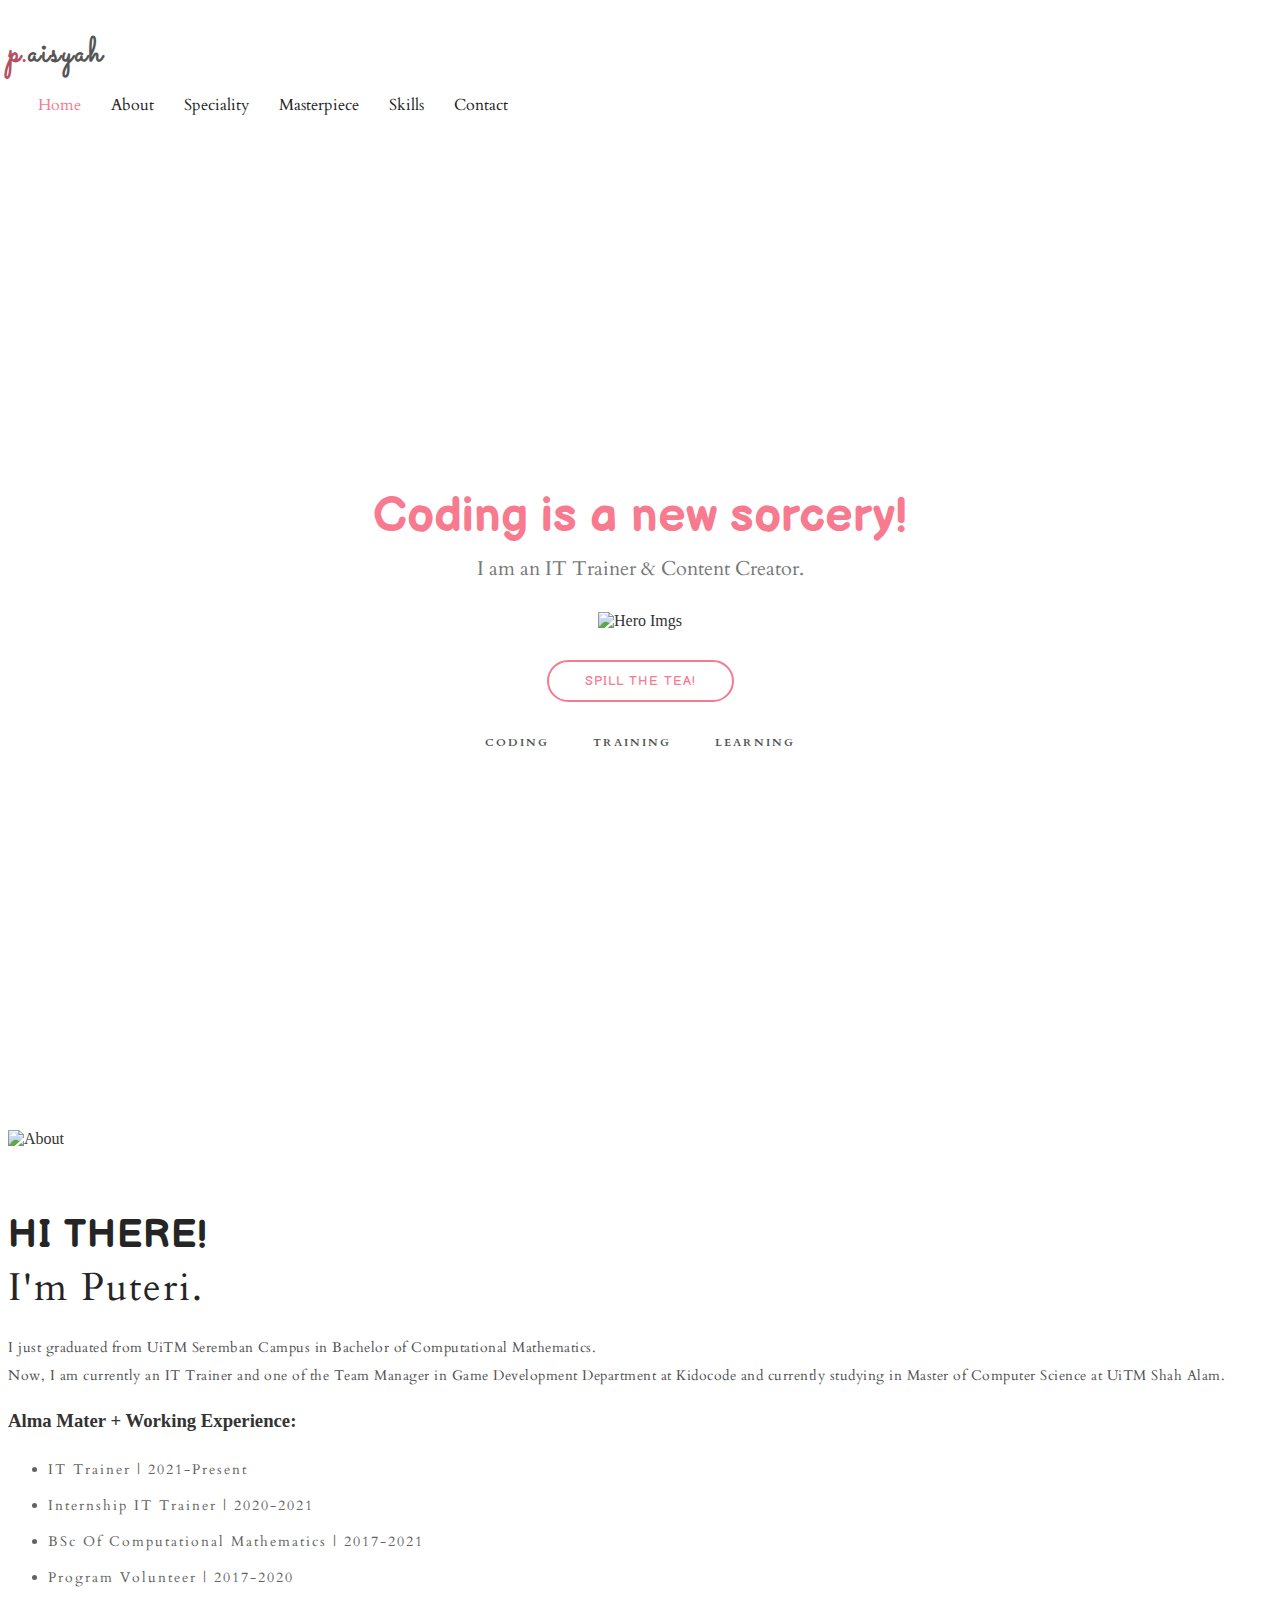
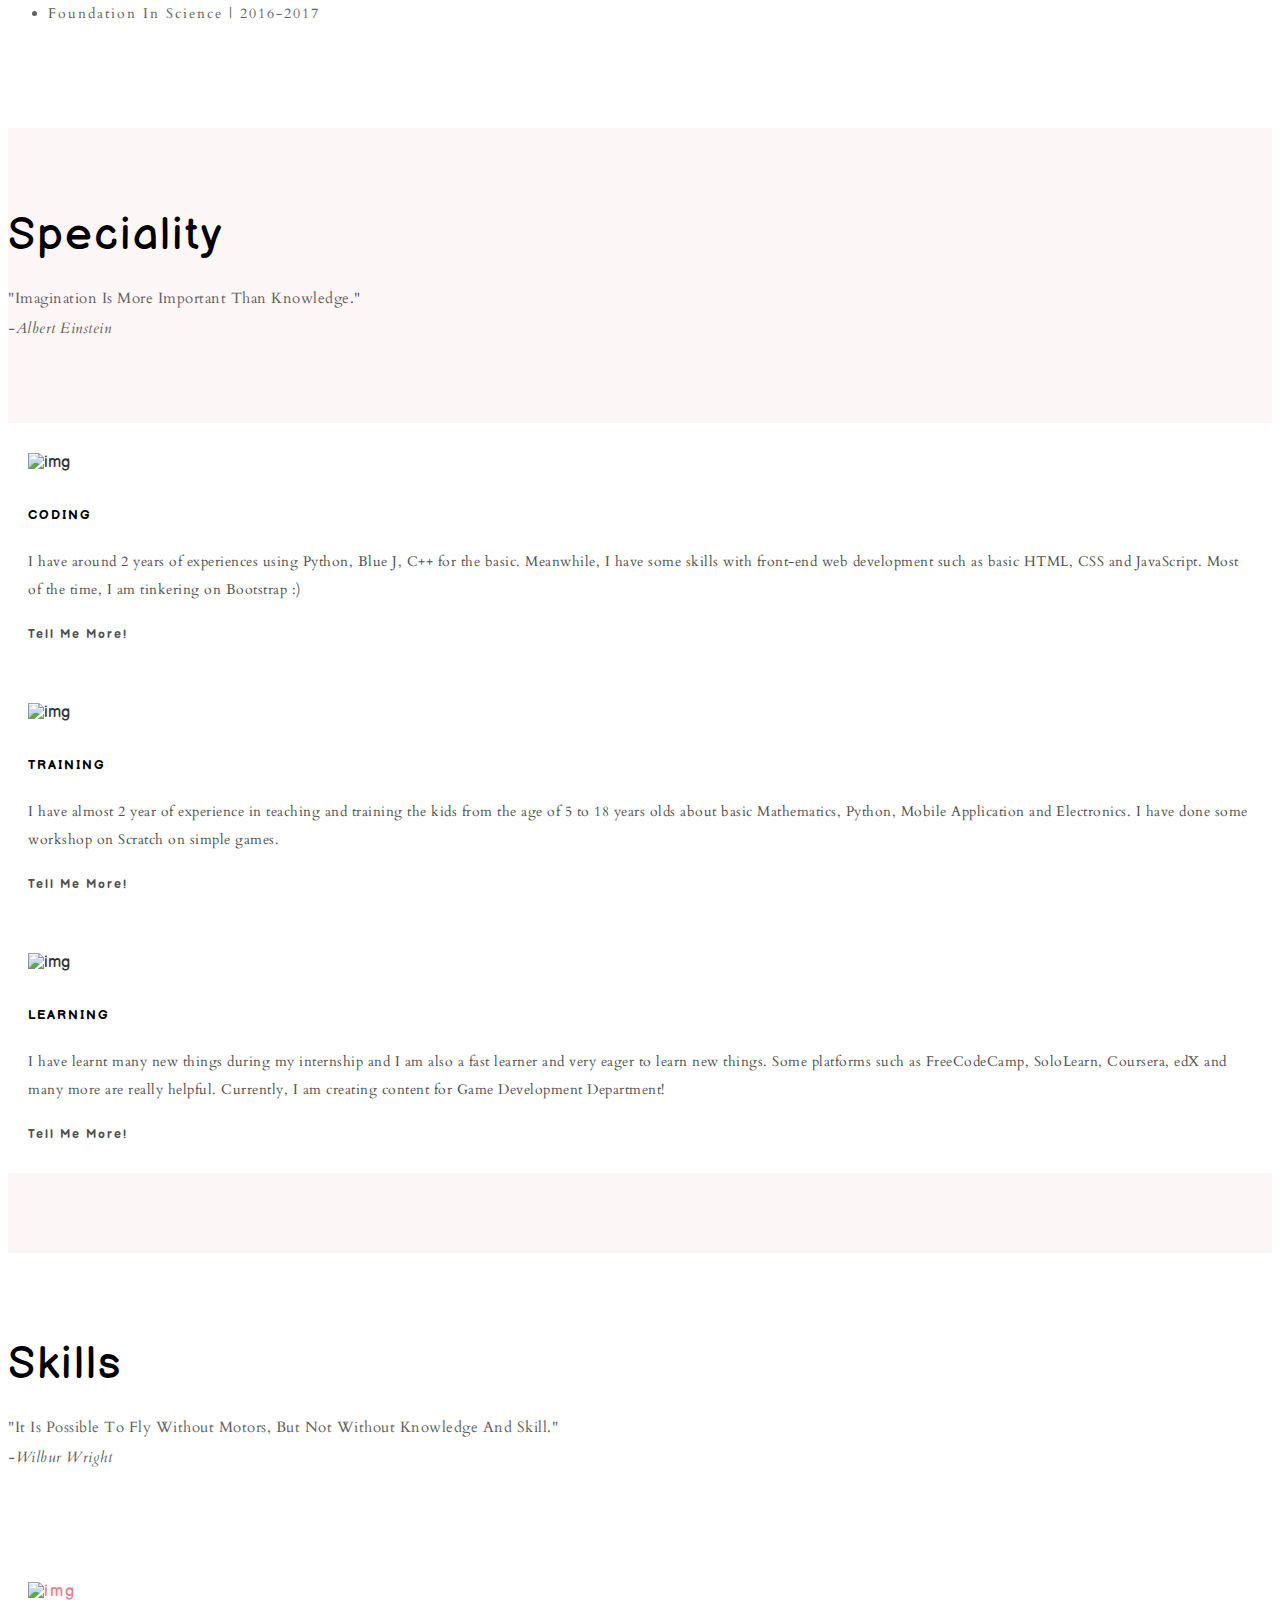
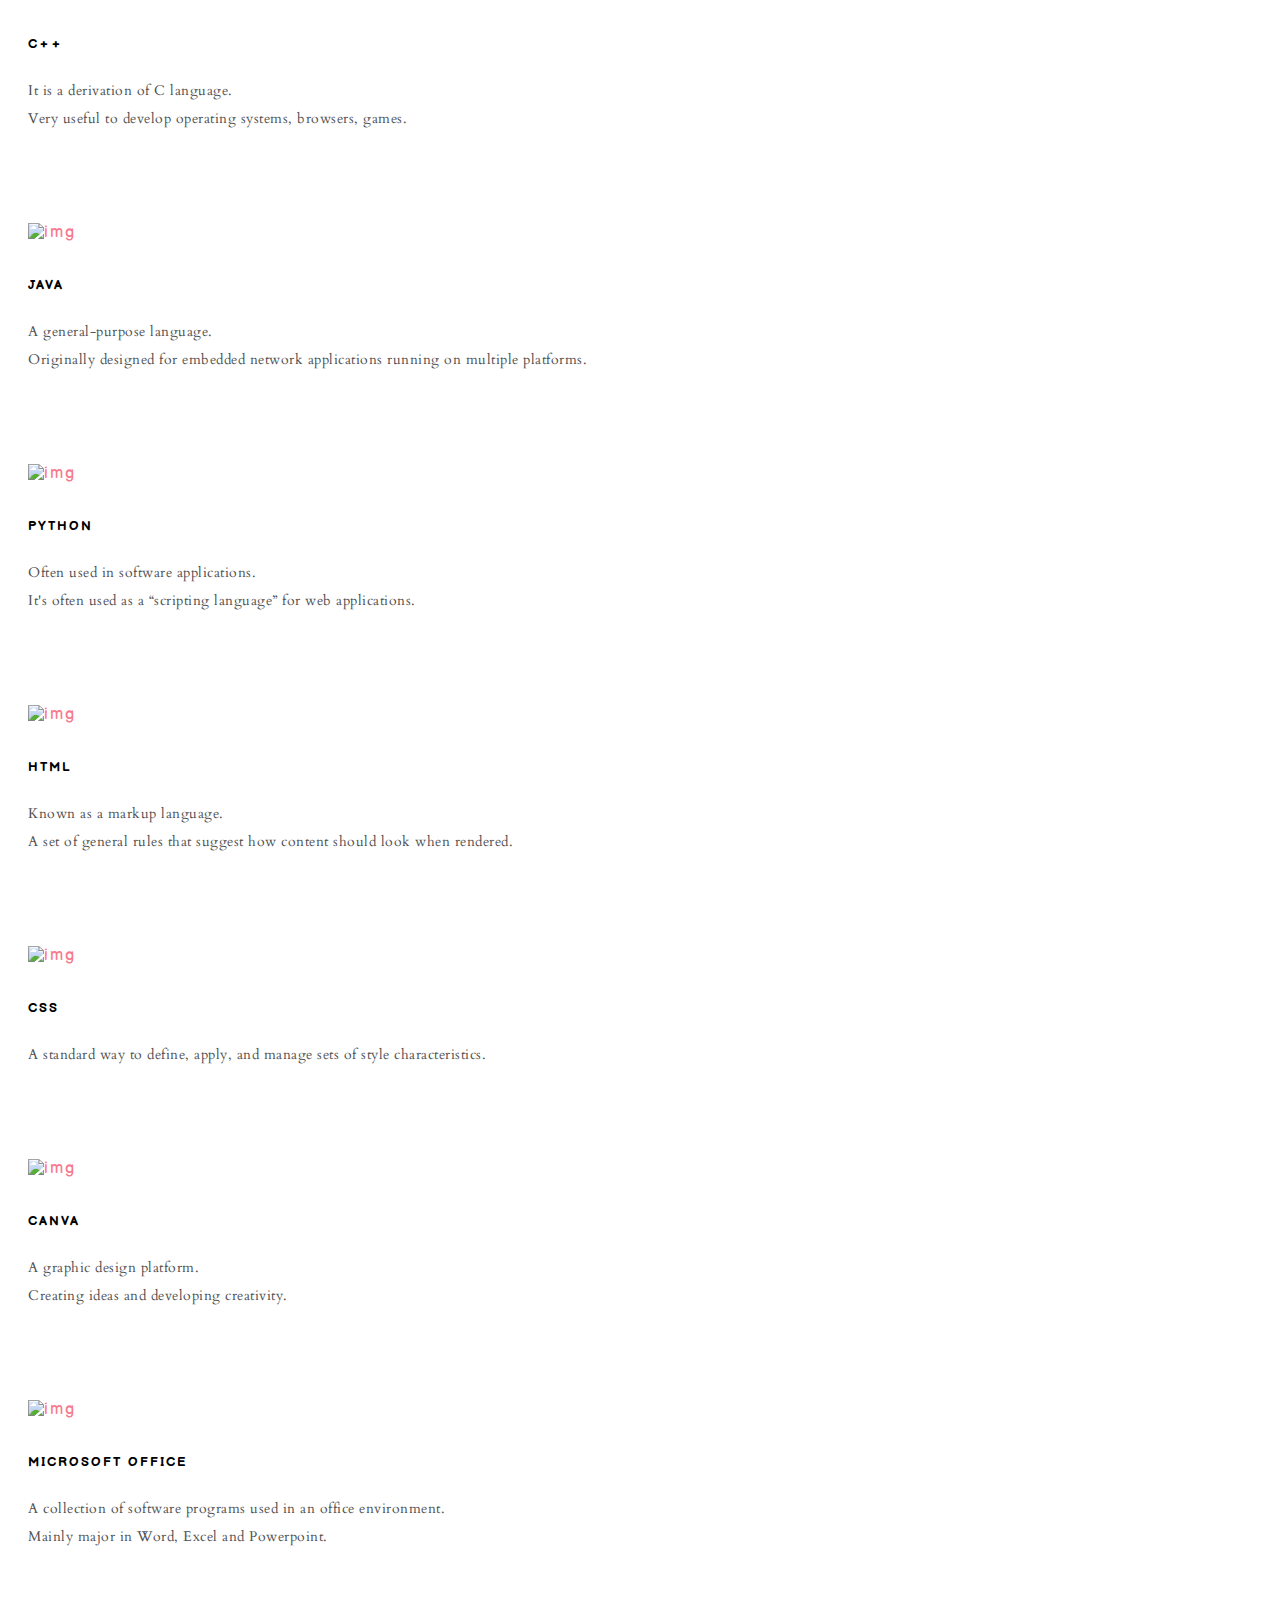
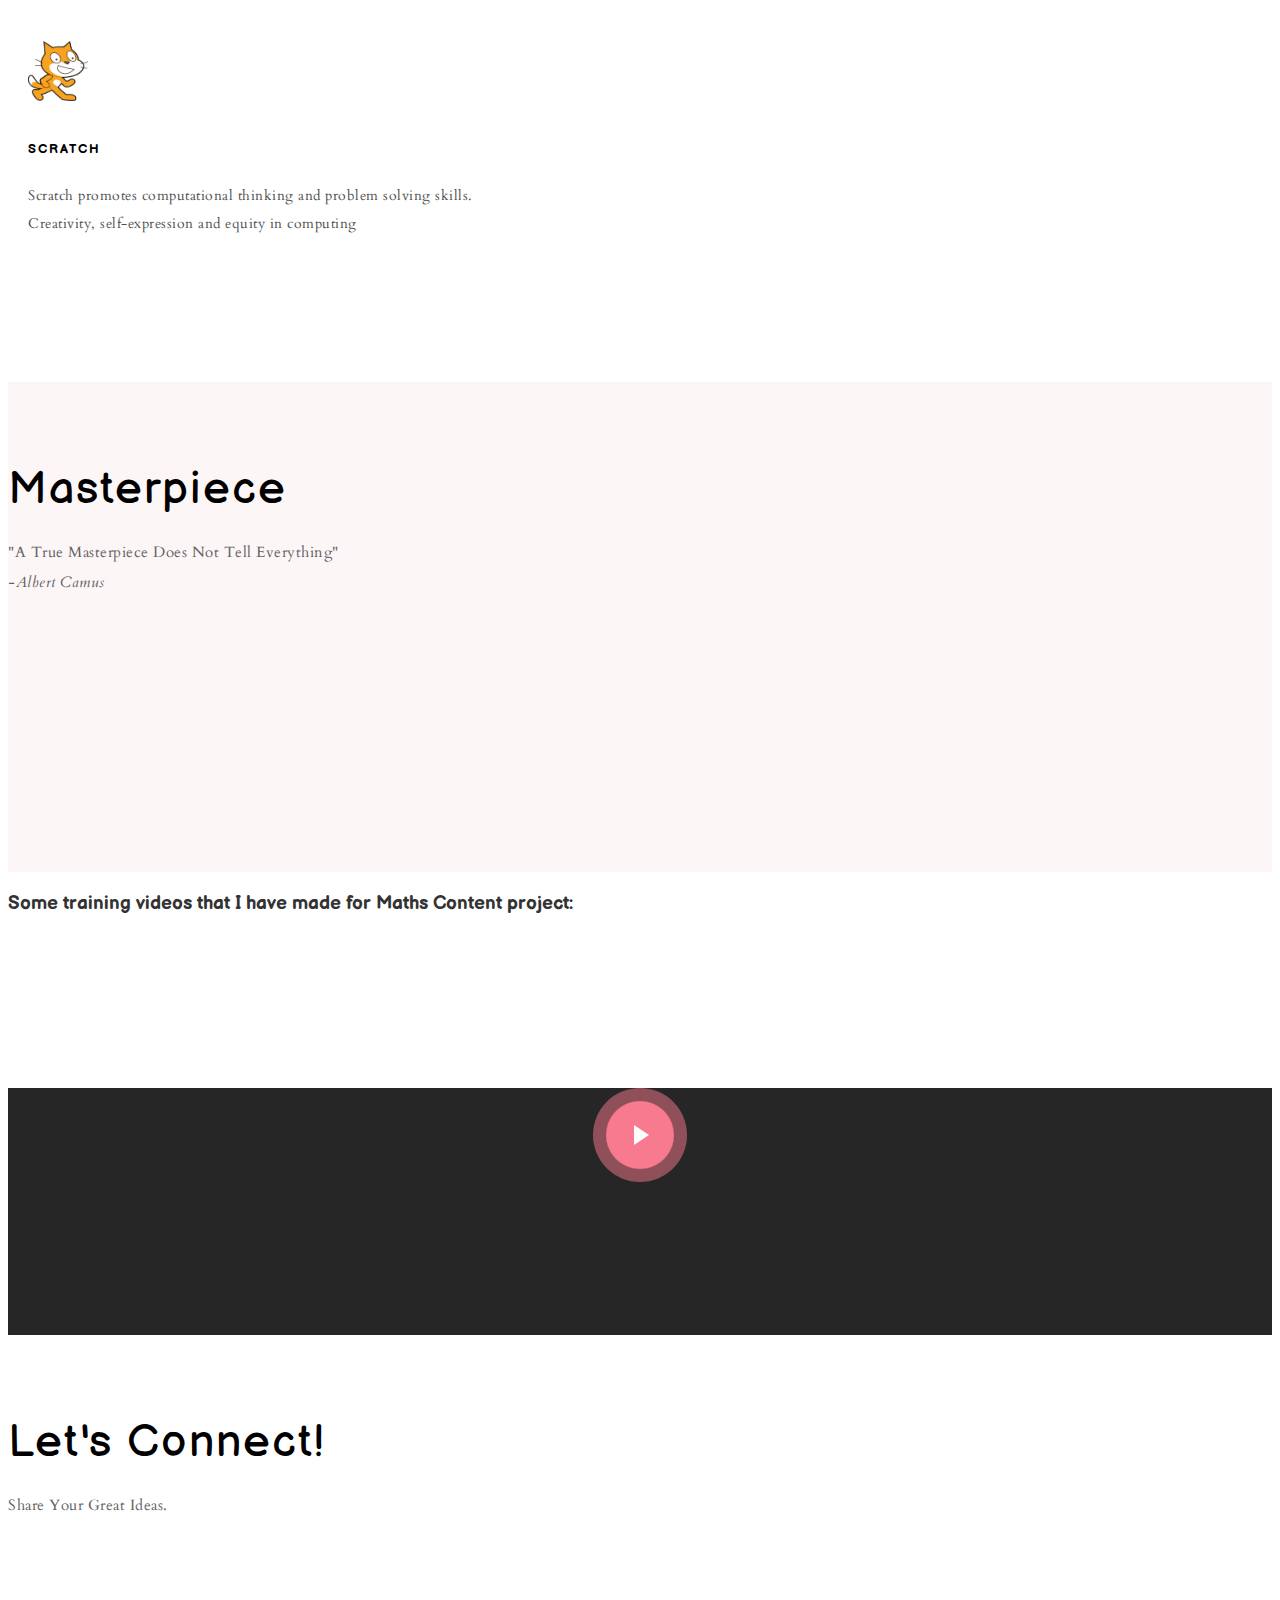
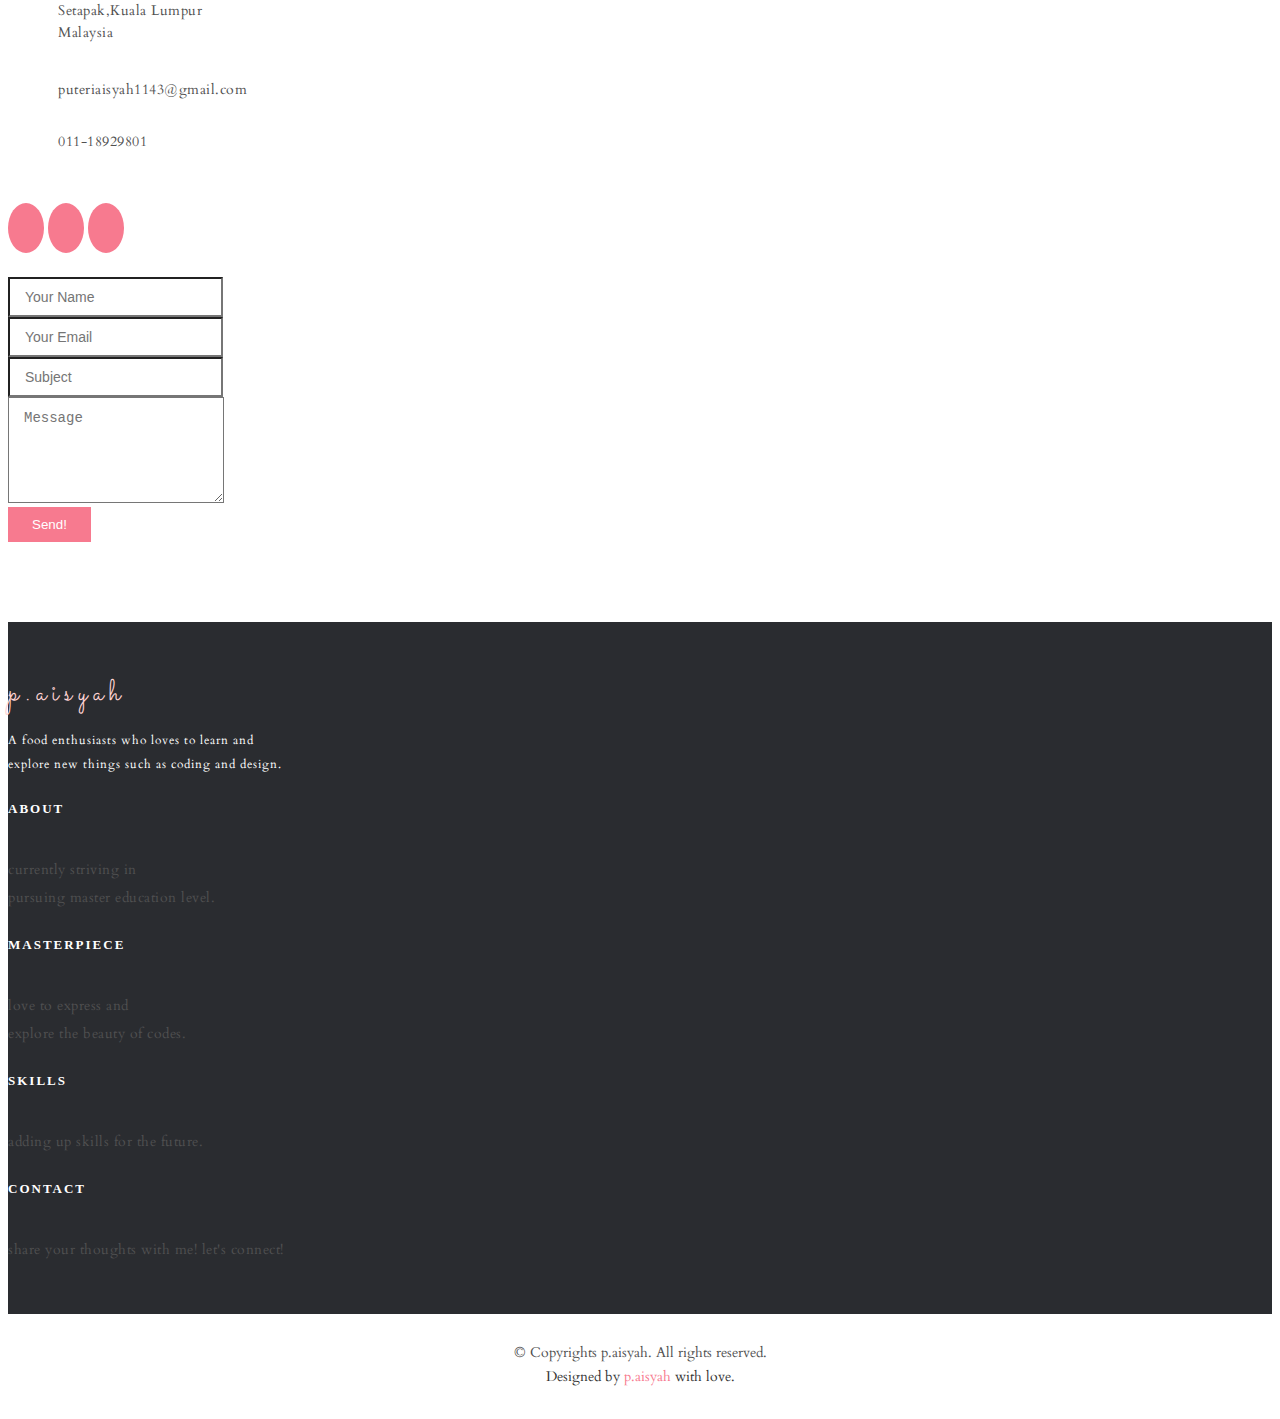
==== commit 4bb15dfd: "im sorry sksk" ====
--- a/index.html
+++ b/index.html
@@ -290,7 +290,7 @@
           <div class="col-md-6 col-lg-3">
             <div class="feature-block">
               <a href="https://scratch.mit.edu/projects/510524534">
-                <img src="assets/img/svg/scr.png" alt="img">
+                <img src="assets/img/scr.png" alt="img">
               </a>
               <h4>Scratch</h4>
               <p>Scratch promotes computational thinking and problem solving skills.<br/>
--- a/assets/css/style.css
+++ b/assets/css/style.css
@@ -0,0 +1,1465 @@
+/**
+* Template Name: eStartup - v4.2.0
+* Template URL: https://bootstrapmade.com/estartup-bootstrap-landing-page-template/
+* Author: BootstrapMade.com
+* License: https://bootstrapmade.com/license/
+*/
+
+@charset "UTF-8";
+/*--------------------------------------------------------------
+# General
+--------------------------------------------------------------*/
+body {
+  background-color: #fff;
+  color: #333;
+}
+
+h1, h2, h3, h4, h5, h6 {
+  margin: 0;
+}
+
+h2 {
+  color: #000;
+  font-weight: 600;
+}
+
+h4 {
+  color: #000;
+  font-size: 13px;
+  font-weight: 700;
+  letter-spacing: 2px;
+  text-transform: uppercase;
+  line-height: 2;
+}
+
+h5 {
+  color: #626262;
+  font-size: 14px;
+  font-weight: 500;
+}
+
+a {
+  letter-spacing: 2px;
+  text-decoration: none;
+  color: rgb(247, 122, 143);
+}
+
+a:hover {
+  color: rgb(226, 132, 147);
+}
+
+ul {
+  letter-spacing: 1px;
+}
+
+li {
+  color: #626262;
+  font-size: 14px;
+  font-weight: 400;
+  letter-spacing: 2px;
+  line-height: 30px;
+  text-transform: capitalize;
+  font-family: 'Cardo', serif;
+}
+
+p {
+  color: #505050;
+  font-size: 14px;
+  font-weight: 300;
+  letter-spacing: 0.5px;
+  line-height: 2;
+  margin-bottom: 20px;
+  font-family: 'Cardo', serif;
+}
+
+span {
+  letter-spacing: 1px;
+}
+
+.container-full {
+  padding-left: 0;
+  padding-right: 0;
+}
+
+.btn {
+  border: 1px solid #fff;
+  border-radius: 50px;
+  color: #fff;
+  font-size: 11px;
+  font-weight: 600;
+  padding: 15px 40px;
+  text-transform: uppercase;
+  transition: all 0.5s ease-in-out 0s;
+}
+
+.btn-default:hover {
+  color: #fff;
+  background-color: #e6e6e6;
+  border-color: #adadad;
+}
+
+.fa {
+  text-decoration: none;
+  font-size: 13px;
+}
+#progbar {
+  margin: 20px;
+  width: 400px;
+  height: 8px;
+  position: relative;
+}
+/*--------------------------------------------------------------
+# Back to top button
+--------------------------------------------------------------*/
+.back-to-top {
+  position: fixed;
+  visibility: hidden;
+  opacity: 0;
+  right: 15px;
+  bottom: 15px;
+  z-index: 996;
+  background: rgb(247, 122, 143);
+  width: 40px;
+  height: 40px;
+  border-radius: 4px;
+  transition: all 0.4s;
+}
+
+.back-to-top i {
+  font-size: 28px;
+  color: #fff;
+  line-height: 0;
+}
+
+.back-to-top:hover {
+  background: #8bd07b;
+  color: #fff;
+}
+
+.back-to-top.active {
+  visibility: visible;
+  opacity: 1;
+}
+
+/*--------------------------------------------------------------
+# Header
+--------------------------------------------------------------*/
+#header {
+  background: #fff;
+  z-index: 997;
+  transition: all 0.5s ease;
+  padding: 20px 0;
+}
+
+#header #logo h1 {
+  color: #505050;
+  font-size: 35px;
+  font-weight: 600;
+  letter-spacing: 1px;
+  margin: 0;
+  font-family: 'Sacramento', cursive;
+}
+
+#header #logo h1 a {
+  color: #555;
+  display: inline-block;
+  text-decoration: none;
+}
+
+#header #logo h1 a span {
+  color: rgb(179, 80, 97);
+}
+
+#header #logo img {
+  padding: 0;
+  margin: 0;
+}
+
+#header.header-scrolled {
+  background: #fff;
+  box-shadow: 0 3px 7px rgba(0, 0, 0, 0.1);
+  padding: 12px 0;
+}
+
+/*--------------------------------------------------------------
+# Navigation Menu
+--------------------------------------------------------------*/
+/**
+* Desktop Navigation 
+*/
+.navbar {
+  padding: 0;
+}
+
+.navbar ul {
+  margin: 0;
+  padding: 0;
+  display: flex;
+  list-style: none;
+  align-items: center;
+}
+
+.navbar li {
+  position: relative;
+}
+
+.navbar a {
+  display: flex;
+  align-items: center;
+  justify-content: space-between;
+  padding: 10px 0 10px 30px;
+  font-family: 'Cardo', serif;
+  font-size: 16px;
+  color: #222;
+  white-space: nowrap;
+  transition: 0.3s;
+  letter-spacing: 0;
+}
+
+.navbar a i {
+  font-size: 12px;
+  line-height: 0;
+  margin-left: 5px;
+}
+
+.navbar a:hover, .navbar .active, .navbar li:hover > a {
+  color: rgb(247, 122, 143);
+}
+
+.navbar .dropdown ul {
+  display: block;
+  position: absolute;
+  left: 14px;
+  top: calc(100% + 30px);
+  margin: 0;
+  padding: 10px 0;
+  z-index: 99;
+  opacity: 0;
+  visibility: hidden;
+  background: #fff;
+  box-shadow: 0px 0px 30px rgba(127, 137, 161, 0.25);
+  transition: 0.3s;
+  border-radius: 4px;
+}
+
+.navbar .dropdown ul li {
+  min-width: 200px;
+}
+
+.navbar .dropdown ul a {
+  padding: 10px 20px;
+  text-transform: none;
+}
+
+.navbar .dropdown ul a i {
+  font-size: 12px;
+}
+
+.navbar .dropdown ul a:hover, .navbar .dropdown ul .active:hover, .navbar .dropdown ul li:hover > a {
+  color: rgb(247, 122, 143);
+}
+
+.navbar .dropdown:hover > ul {
+  opacity: 1;
+  top: 100%;
+  visibility: visible;
+}
+
+.navbar .dropdown .dropdown ul {
+  top: 0;
+  left: calc(100% - 30px);
+  visibility: hidden;
+}
+
+.navbar .dropdown .dropdown:hover > ul {
+  opacity: 1;
+  top: 0;
+  left: 100%;
+  visibility: visible;
+}
+
+@media (max-width: 1366px) {
+  .navbar .dropdown .dropdown ul {
+    left: -90%;
+  }
+  .navbar .dropdown .dropdown:hover > ul {
+    left: -100%;
+  }
+}
+
+/**
+* Mobile Navigation 
+*/
+.mobile-nav-toggle {
+  color: #222;
+  font-size: 28px;
+  cursor: pointer;
+  display: none;
+  line-height: 0;
+  transition: 0.5s;
+}
+
+.mobile-nav-toggle.bi-x {
+  color: #fff;
+}
+
+@media (max-width: 991px) {
+  .mobile-nav-toggle {
+    display: block;
+  }
+  .navbar ul {
+    display: none;
+  }
+}
+
+.navbar-mobile {
+  position: fixed;
+  overflow: hidden;
+  top: 0;
+  right: 0;
+  left: 0;
+  bottom: 0;
+  background: rgba(34, 34, 34, 0.9);
+  transition: 0.3s;
+  z-index: 999;
+}
+
+.navbar-mobile .mobile-nav-toggle {
+  position: absolute;
+  top: 15px;
+  right: 15px;
+}
+
+.navbar-mobile ul {
+  display: block;
+  position: absolute;
+  top: 55px;
+  right: 15px;
+  bottom: 15px;
+  left: 15px;
+  padding: 10px 0;
+  border-radius: 6px;
+  background-color: #fff;
+  overflow-y: auto;
+  transition: 0.3s;
+}
+
+.navbar-mobile a {
+  padding: 10px 20px;
+  font-size: 15px;
+  color: #222;
+}
+
+.navbar-mobile a:hover, .navbar-mobile .active, .navbar-mobile li:hover > a {
+  color: rgb(247, 122, 143);
+}
+
+.navbar-mobile .getstarted {
+  margin: 15px;
+}
+
+.navbar-mobile .dropdown ul {
+  position: static;
+  display: none;
+  margin: 10px 20px;
+  padding: 10px 0;
+  z-index: 99;
+  opacity: 1;
+  visibility: visible;
+  background: #fff;
+  box-shadow: 0px 0px 30px rgba(127, 137, 161, 0.25);
+}
+
+.navbar-mobile .dropdown ul li {
+  min-width: 200px;
+}
+
+.navbar-mobile .dropdown ul a {
+  padding: 10px 20px;
+}
+
+.navbar-mobile .dropdown ul a i {
+  font-size: 12px;
+}
+
+.navbar-mobile .dropdown ul a:hover, .navbar-mobile .dropdown ul .active:hover, .navbar-mobile .dropdown ul li:hover > a {
+  color: rgb(247, 122, 143);
+}
+
+.navbar-mobile .dropdown > .dropdown-active {
+  display: block;
+}
+
+/*--------------------------------------------------------------
+# Hero Section
+--------------------------------------------------------------*/
+#hero {
+  width: 100%;
+  height: calc(100vh - 40px);
+  background: url(../img/bg1.png) center bottom no-repeat;
+  background-size: 100%;
+  position: relative;
+  margin-top: 40px;
+}
+
+@media (min-width: 1025px) {
+  #hero {
+    background-attachment: fixed;
+  }
+}
+
+#hero .hero-container {
+  position: absolute;
+  bottom: 0;
+  top: 0;
+  left: 0;
+  right: 0;
+  display: flex;
+  justify-content: center;
+  align-items: center;
+  flex-direction: column;
+  text-align: center;
+}
+
+#hero h1 {
+  margin: 0 0 10px 0;
+  font-size: 48px;
+  font-weight: 700;
+  line-height: 56px;
+  font-family: 'Balsamiq Sans', cursive;
+  color: rgb(247, 122, 143);
+}
+
+@media (max-width: 768px) {
+  #hero h1 {
+    font-size: 28px;
+    line-height: 36px;
+  }
+}
+
+#hero h2 {
+  color: #777;
+  margin-bottom: 30px;
+  font-size: 20px;
+  font-family: 'Cardo', serif;
+  font-weight: 300;
+}
+
+@media (max-width: 768px) {
+  #hero h2 {
+    font-size: 18px;
+    line-height: 24px;
+    margin-bottom: 30px;
+  }
+}
+
+#hero img {
+  max-width: 95%;
+  margin-bottom: 30px;
+}
+
+#hero .btn-get-started {
+  font-family: 'Balsamiq Sans', cursive;
+  text-transform: uppercase;
+  font-weight: 400;
+  font-size: 13px;
+  letter-spacing: 1px;
+  display: inline-block;
+  padding: 11px 36px;
+  border-radius: 50px;
+  transition: 0.5s;
+  margin-bottom: 30px;
+  border: 2px solid rgb(247, 122, 143);
+  background: #fff;
+  color: rgb(247, 122, 143)d;
+  text-decoration: none;
+}
+
+#hero .btn-get-started:hover {
+  background: rgb(247, 122, 143);
+  color: #fff;
+}
+
+#hero .btns a {
+  color: #555;
+  font-size: 11px;
+  font-weight: 600;
+  text-transform: uppercase;
+  margin: 4px 20px;
+  text-decoration: none;
+  transition: 0.3s;
+  font-family: 'Cardo', serif;
+}
+
+@media (max-width: 575px) {
+  #hero .btns a {
+    margin: 4px 8px;
+  }
+}
+
+#hero .btns a:hover {
+  color: rgb(247, 122, 143);
+}
+
+/*--------------------------------------------------------------
+# Sections
+--------------------------------------------------------------*/
+section {
+  overflow: hidden;
+}
+
+.padd-section {
+  padding-bottom: 80px;
+  padding-top: 80px;
+}
+
+@media (max-width: 992px) {
+  .padd-section {
+    padding-top: 40px;
+    padding-bottom: 40px;
+  }
+}
+
+.section-title {
+  margin-bottom: 80px;
+}
+
+@media (max-width: 992px) {
+  .section-title {
+    margin-bottom: 40px;
+  }
+}
+
+.section-title h2 {
+  font-family: 'Balsamiq Sans', cursive;
+  font-size: 45px;
+  font-weight: 100;
+  letter-spacing: 2px;
+  margin-bottom: 20px;
+  text-transform: capitalize;
+}
+
+.section-title .separator {
+  margin: 0;
+}
+
+.separator {
+  color: #626262;
+  font-family: 'Cardo', serif;
+  font-size: 15px;
+  font-weight: 300;
+  margin-bottom: 30px;
+  text-transform: capitalize;
+}
+
+/*--------------------------------------------------------------
+# Breadcrumbs
+--------------------------------------------------------------*/
+.breadcrumbs {
+  padding: 20px 0;
+  background-color: #f5fbf3;
+  min-height: 40px;
+  margin-top: 82px;
+}
+
+@media (max-width: 992px) {
+  .breadcrumbs {
+    margin-top: 68px;
+  }
+}
+
+.breadcrumbs h2 {
+  font-size: 24px;
+  font-weight: 300;
+  margin: 0;
+}
+
+@media (max-width: 992px) {
+  .breadcrumbs h2 {
+    margin: 0 0 10px 0;
+  }
+}
+
+.breadcrumbs ol {
+  display: flex;
+  flex-wrap: wrap;
+  list-style: none;
+  padding: 0;
+  margin: 0;
+}
+
+.breadcrumbs ol li {
+  letter-spacing: 0;
+  font-size: 14px;
+}
+
+.breadcrumbs ol li + li {
+  padding-left: 10px;
+}
+
+.breadcrumbs ol li + li::before {
+  display: inline-block;
+  padding-right: 10px;
+  color: #6c757d;
+  content: "/";
+}
+
+@media (max-width: 768px) {
+  .breadcrumbs .d-flex {
+    display: block !important;
+  }
+  .breadcrumbs ol {
+    display: block;
+  }
+  .breadcrumbs ol li {
+    display: inline-block;
+  }
+}
+
+/* Get Started Section
+--------------------------------*/
+#get-started {
+  background: rgb(253, 246, 247);
+  display: inline-block;
+  height: 100%;
+  width: 100%;
+}
+
+#get-started .feature-block {
+  background: white none repeat scroll 0 0;
+  padding: 30px 20px;
+  transition: all 0.5s ease-in-out 0s;
+}
+
+#get-started .feature-block img {
+  height: 60px;
+  margin-bottom: 30px;
+  width: 60px;
+}
+
+@media (max-width: 991px) {
+  #get-started .feature-block {
+    margin-bottom: 30px;
+  }
+}
+
+#get-started .feature-block:hover {
+  box-shadow: 0 0 35px rgba(0, 0, 0, 0.1);
+  transition: all 0.5s ease-in-out 0s;
+}
+
+#get-started .feature-block h4 {
+  margin-bottom: 20px;
+}
+
+#get-started .feature-block p {
+  margin-bottom: 20px;
+}
+
+#get-started .feature-block a {
+  color: #505050;
+  font-size: 12px;
+  font-weight: 600;
+  text-decoration: none;
+  text-transform: capitalize;
+  transition: 0.3s;
+  font-family: 'Balsamiq Sans', cursive;
+}
+
+#get-started .feature-block a:hover {
+  color: rgb(247, 122, 143);
+}
+
+/* About Us Section
+--------------------------------*/
+#about-us img {
+  max-width: 100%;
+}
+
+#about-us .about-content {
+  padding-top: 60px;
+}
+
+#about-us .about-content h2 {
+  color: #252525;
+  font-family: 'Cardo', serif;
+  font-size: 39px;
+  font-weight: 100;
+  letter-spacing: 2px;
+  margin-bottom: 20px;
+  text-transform: capitalize;
+}
+
+#about-us .about-content span {
+  font-weight: 700;
+  padding-right: 10px;
+  text-transform: uppercase;
+  font-family: 'Balsamiq Sans', cursive;
+}
+
+#about-us .about-content ul li {
+  line-height: 36px;
+}
+
+#about-us .about-content ul li .fa {
+  padding-right: 20px;
+}
+
+/* Features Section
+--------------------------------*/
+#features {
+  display: inline-block;
+  height: 100%;
+  width: 100%;
+}
+
+#features .feature-block {
+  background: #fff none repeat scroll 0 0;
+  padding: 30px 20px;
+  margin-bottom: 30px;
+  transition: all 0.5s ease-in-out 0s;
+}
+
+#features .feature-block img {
+  height: 60px;
+  margin-bottom: 30px;
+  width: 60px;
+}
+
+#features .feature-block:hover {
+  box-shadow: 0 0 35px rgba(0, 0, 0, 0.1);
+  transition: all 0.5s ease-in-out 0s;
+}
+
+#features .feature-block h4 {
+  margin-bottom: 20px;
+}
+
+#features .feature-block p {
+  margin-bottom: 0;
+}
+
+/* Screenshots Section
+--------------------------------*/
+#screenshots
+{
+  background: rgb(253, 246, 247);
+}
+
+#screenshots .swiper-pagination {
+  margin-top: 20px;
+  position: relative;
+}
+
+#screenshots .swiper-pagination .swiper-pagination-bullet {
+  width: 12px;
+  height: 12px;
+  background-color: #fff;
+  opacity: 1;
+  border: 1px solid rgb(247, 122, 143);
+}
+
+#screenshots .swiper-pagination .swiper-pagination-bullet-active {
+  background-color: rgb(247, 122, 143);
+}
+
+/* Video Section
+--------------------------------*/
+#video {
+  background: url(../img/bg2.jpg) center center;
+  background-repeat: no-repeat;
+  background-size: cover;
+  height: 400px;
+  overflow: hidden;
+}
+
+#video .overlay {
+  background: rgba(0, 0, 0, 0.85);
+  height: 100%;
+}
+
+#video .overlay .play-btn {
+  width: 94px;
+  height: 94px;
+  background: radial-gradient(rgb(247, 122, 143) 50%, rgba(248, 121, 142, 0.5) 52%);
+  border-radius: 50%;
+  display: block;
+  margin: 153px auto 0;
+  position: relative;
+  overflow: hidden;
+}
+
+#video .overlay .play-btn::after {
+  content: '';
+  position: absolute;
+  left: 50%;
+  top: 50%;
+  transform: translateX(-40%) translateY(-50%);
+  width: 0;
+  height: 0;
+  border-top: 10px solid transparent;
+  border-bottom: 10px solid transparent;
+  border-left: 15px solid #fff;
+  z-index: 100;
+  transition: all 400ms cubic-bezier(0.55, 0.055, 0.675, 0.19);
+}
+
+#video .overlay .play-btn:before {
+  content: '';
+  position: absolute;
+  width: 120px;
+  height: 120px;
+  -webkit-animation-delay: 0s;
+  animation-delay: 0s;
+  -webkit-animation: pulsate1 2s;
+  animation: pulsate1 2s;
+  -webkit-animation-direction: forwards;
+  animation-direction: forwards;
+  -webkit-animation-iteration-count: infinite;
+  animation-iteration-count: infinite;
+  -webkit-animation-timing-function: steps;
+  animation-timing-function: steps;
+  opacity: 1;
+  border-radius: 50%;
+  border: 2px solid rgba(255, 255, 255, 0.5);
+  top: -15%;
+  left: -15%;
+  background: rgba(198, 16, 0, 0);
+}
+
+#video .overlay .play-btn:hover::after {
+  border-left: 15px solid rgb(247, 122, 143);
+  transform: scale(20);
+}
+
+#video .overlay .play-btn:hover::before {
+  content: '';
+  position: absolute;
+  left: 50%;
+  top: 50%;
+  transform: translateX(-40%) translateY(-50%);
+  width: 0;
+  height: 0;
+  border: none;
+  border-top: 10px solid transparent;
+  border-bottom: 10px solid transparent;
+  border-left: 15px solid #fff;
+  z-index: 200;
+  -webkit-animation: none;
+  animation: none;
+  border-radius: 0;
+}
+
+@-webkit-keyframes pulsate1 {
+  0% {
+    transform: scale(0.6, 0.6);
+    opacity: 1;
+  }
+  100% {
+    transform: scale(1, 1);
+    opacity: 0;
+  }
+}
+
+@keyframes pulsate1 {
+  0% {
+    transform: scale(0.6, 0.6);
+    opacity: 1;
+  }
+  100% {
+    transform: scale(1, 1);
+    opacity: 0;
+  }
+}
+
+@-webkit-keyframes pulsate2 {
+  0% {
+    transform: scale(0.1, 0.1);
+    opacity: 1;
+  }
+  100% {
+    transform: scale(1, 1);
+    opacity: 0;
+  }
+}
+
+/* Team Section
+--------------------------------*/
+#team .team-block {
+  box-shadow: 0 0 35px rgba(0, 0, 0, 0.1);
+  height: 254px;
+  overflow: hidden;
+  position: relative;
+  width: 100%;
+}
+
+@media (max-width: 991px) {
+  #team .team-block {
+    margin-bottom: 30px;
+  }
+}
+
+#team .team-block img {
+  width: 100%;
+}
+
+#team .team-block .team-content {
+  background: #fff none repeat scroll 0 0;
+  bottom: 0;
+  box-shadow: 0 0 4px 0 rgba(0, 0, 0, 0.2), 0 0 0 0 rgba(0, 0, 0, 0.19);
+  bottom: -147px;
+  padding: 20px 0;
+  position: absolute;
+  width: 100%;
+  transition: all 0.5s ease-in-out 0s;
+}
+
+#team .team-block .team-content ul {
+  display: block;
+  width: 100%;
+}
+
+#team .team-block .team-content ul li {
+  display: inline-block;
+}
+
+#team .team-block .team-content ul li a {
+  color: #626262;
+}
+
+#team .team-block .team-content ul li a .fa {
+  float: left;
+  padding-left: 10px;
+  padding-right: 10px;
+  transition: 0.3s;
+}
+
+#team .team-block .team-content ul li a .fa:hover {
+  color: rgb(247, 122, 143);
+}
+
+#team .team-block .team-content ul > span {
+  display: inline-block;
+  font-size: 14px;
+  font-weight: 300;
+  letter-spacing: 0.5px;
+  margin-bottom: 20px;
+  text-transform: uppercase;
+}
+
+#team .team-block:hover .team-content {
+  bottom: 0px;
+  transition: all 0.5s ease-in-out 0s;
+}
+
+/* Testimonials Section
+--------------------------------*/
+#testimonials .testimonials-content {
+  box-shadow: 0 0 35px rgba(0, 0, 0, 0.1);
+  padding: 49px 20px;
+}
+
+#testimonials .testimonials-content::before {
+  color: rgb(247, 122, 143);
+  content: "";
+  display: inline-block;
+  font: 70px/1 FontAwesome;
+  position: absolute;
+  right: 43px;
+  text-align: left;
+  top: -29px;
+}
+
+#testimonials .top-top > h2 {
+  font-family: "Roboto" sans-serif;
+  font-size: 45px;
+  font-weight: 100;
+  letter-spacing: 2px;
+  margin-bottom: 20px;
+  text-transform: capitalize;
+}
+
+#testimonials .top-top > h4 {
+  font: 700 12px Lato, sans-serif;
+}
+
+#testimonials .top-top span {
+  font-size: 12px;
+  font-weight: 300;
+  margin-left: 26px;
+}
+
+#testimonials .btm-btm ul li {
+  float: left;
+  margin: 0 8px;
+  border-radius: 50%;
+  padding: 0;
+  overflow: hidden;
+  background: #ddd none repeat scroll 0 0;
+  cursor: pointer;
+  height: 12px !important;
+  width: 12px !important;
+  border: 0;
+  content: "";
+}
+
+#testimonials .btm-btm .active {
+  background: rgb(247, 122, 143);
+}
+
+.carousel-indicators {
+  position: relative;
+  bottom: 0;
+  left: 0;
+  bottom: 0 !important;
+  z-index: 15;
+  width: auto;
+  padding-left: 0;
+  margin: 30px auto 0 auto;
+  margin-right: auto;
+  text-align: center;
+  list-style: none;
+  margin-bottom: 0;
+  display: inline-block;
+}
+
+.carousel-indicators li {
+  margin: 0;
+}
+
+/* Pricing Table Section
+--------------------------------*/
+#pricing .block-pricing {
+  background: #fff;
+  box-shadow: 0 0 0 0 rgba(0, 0, 0, 0.2), 0 0 4px 0 rgba(0, 0, 0, 0.19);
+  display: inline-block;
+  position: relative;
+  width: 100%;
+  text-align: center;
+}
+
+@media (max-width: 991px) {
+  #pricing .block-pricing {
+    margin-bottom: 30px;
+  }
+}
+
+#pricing .block-pricing .table {
+  margin-bottom: 0;
+  padding: 30px 15px;
+  max-width: 100%;
+  width: 100%;
+}
+
+#pricing .block-pricing .table h4 {
+  padding-bottom: 30px;
+}
+
+#pricing .block-pricing h2 {
+  margin-bottom: 30px;
+}
+
+#pricing .block-pricing ul {
+  list-style: outside none none;
+  margin: 10px auto;
+  max-width: 240px;
+  padding: 0;
+}
+
+#pricing .block-pricing ul li {
+  border-bottom: 1px solid rgba(153, 153, 153, 0.3);
+  padding: 12px 0;
+  text-align: center;
+}
+
+#pricing .block-pricing ul li b {
+  color: #3c4857;
+}
+
+#pricing .block-pricing .table .table_btn a {
+  background: rgb(247, 122, 143);
+  color: #fff;
+  margin: 0;
+  display: inline-block;
+}
+
+#pricing .block-pricing .table .table_btn a:hover {
+  background: rgb(247, 111, 134);
+}
+
+#pricing .block-pricing .table .table_btn a .fa {
+  font-size: 13px;
+  margin-right: 5px;
+}
+
+/* Blog Section
+--------------------------------*/
+@media (max-width: 991px) {
+  #blog .block-blog {
+    margin-bottom: 30px;
+  }
+}
+
+#blog .block-blog img {
+  width: 100%;
+}
+
+#blog .block-blog .content-blog {
+  box-shadow: 0 0 0 0 rgba(0, 0, 0, 0.2), 0 0 4px 0 rgba(0, 0, 0, 0.19);
+  display: inline-block;
+  min-height: 125px;
+  padding: 20px 10px;
+  width: 100%;
+}
+
+#blog .block-blog .content-blog h4 {
+  line-height: 24px;
+  margin-bottom: 20px;
+  text-transform: capitalize;
+  font-weight: normal;
+  letter-spacing: 0;
+  font-size: 16px;
+}
+
+#blog .block-blog .content-blog h4 a {
+  color: #555;
+  text-decoration: none;
+  transition: 0.3s;
+}
+
+#blog .block-blog .content-blog h4 a:hover {
+  color: #71c55d;
+}
+
+#blog .block-blog .content-blog > span {
+  float: left;
+  font-size: 12px;
+}
+
+#blog .block-blog .content-blog a.readmore {
+  color: #505050;
+  font-size: 12px;
+  font-weight: 600;
+  text-decoration: none;
+  transition: 0.3s;
+  letter-spacing: 0;
+  text-transform: capitalize;
+}
+
+#blog .block-blog .content-blog a.readmore:hover {
+  color: #71c55d;
+}
+
+/* Newsletter Section
+--------------------------------*/
+#newsletter {
+  background: rgba(0, 0, 0, 0) url(../img/newsletter-bg.jpg) no-repeat center top fixed;
+  background-size: cover;
+}
+
+#newsletter .overlay {
+  background: linear-gradient(rgba(255, 255, 255, 0.9) 0%, rgba(255, 255, 255, 0.2) 95%);
+  height: 100%;
+  width: 100%;
+}
+
+#newsletter .form-control {
+  background-color: transparent;
+  border: 1px solid #dddddd;
+  border-radius: 0;
+  color: #888;
+  font-size: 11px;
+  font-weight: 600;
+  height: 50px;
+  text-align: center;
+  width: 70%;
+  background: #fff;
+}
+
+@media (max-width: 575px) {
+  #newsletter .form-control {
+    margin-bottom: 30px;
+    width: 100%;
+  }
+}
+
+#newsletter .form-control:focus {
+  border-color: rgb(247, 122, 143);
+  box-shadow: none;
+  outline: 0 none;
+}
+
+#newsletter .btn {
+  background: rgb(247, 122, 143);
+  border: 0;
+  border-radius: 0;
+  height: 50px;
+  width: 30%;
+  transition: 0.3s;
+}
+
+@media (max-width: 575px) {
+  #newsletter .btn {
+    width: 100%;
+  }
+}
+
+#newsletter .btn:hover {
+  background: rgb(247, 111, 134);
+}
+
+#newsletter .btn .fa {
+  padding-right: 10px;
+}
+
+#newsletter ul {
+  display: inline-block;
+  margin-top: 40px;
+  margin-bottom: 0;
+}
+
+#newsletter ul li {
+  background: rgb(247, 122, 143);
+  border-radius: 50px;
+  float: left;
+  height: 35px;
+  line-height: 35px;
+  margin-left: 10px;
+  margin-right: 10px;
+  width: 35px;
+  transition: 0.3s;
+  display: flex;
+  align-items: center;
+  justify-content: center;
+}
+
+#newsletter ul li a {
+  display: flex;
+  align-items: center;
+  justify-content: center;
+}
+
+#newsletter ul li:hover {
+  background: rgb(247, 111, 134);
+}
+
+#newsletter ul li i {
+  color: #fff;
+  line-height: 0;
+}
+
+/* Contact Section
+--------------------------------*/
+
+.text-center {
+  font-family: 'Balsamiq Sans', cursive;
+}
+
+
+#contact {
+  background: #fff;
+}
+
+#contact .info {
+  color: #222;
+}
+
+#contact .info i {
+  font-size: 32px;
+  color: rgb(247, 122, 143);
+  float: left;
+  line-height: 0;
+}
+
+#contact .info p {
+  padding: 0 0 10px 50px;
+  margin-bottom: 20px;
+  line-height: 22px;
+  font-size: 14px;
+}
+
+#contact .info .email p {
+  padding-top: 5px;
+}
+
+#contact .social-links {
+  padding: 20px 0;
+}
+
+#contact .social-links a {
+  font-size: 18px;
+  display: inline-block;
+  background: rgb(247, 122, 143);
+  color: #fff;
+  line-height: 1;
+  padding: 6px 0 8px 0;
+  border-radius: 50%;
+  text-align: center;
+  width: 36px;
+  height: 36px;
+  transition: 0.3s;
+}
+
+#contact .social-links a:hover {
+  background: rgb(247, 111, 134);
+  color: #fff;
+}
+
+#contact .php-email-form .validate {
+  display: none;
+  color: red;
+  margin: 0 0 15px 0;
+  font-weight: 400;
+  font-size: 13px;
+}
+
+#contact .php-email-form .error-message {
+  display: none;
+  color: #fff;
+  background: #ed3c0d;
+  text-align: left;
+  padding: 15px;
+  font-weight: 600;
+}
+
+#contact .php-email-form .error-message br + br {
+  margin-top: 25px;
+}
+
+#contact .php-email-form .sent-message {
+  display: none;
+  color: #fff;
+  background: rgb(238, 85, 111);
+  text-align: center;
+  padding: 15px;
+  font-weight: 600;
+}
+
+#contact .php-email-form .loading {
+  display: none;
+  background: #fff;
+  text-align: center;
+  padding: 15px;
+}
+
+#contact .php-email-form .loading:before {
+  content: "";
+  display: inline-block;
+  border-radius: 50%;
+  width: 24px;
+  height: 24px;
+  margin: 0 10px -6px 0;
+  border: 3px solid rgb(238, 85, 111);
+  border-top-color: #eee;
+  -webkit-animation: animate-loading 1s linear infinite;
+  animation: animate-loading 1s linear infinite;
+}
+
+#contact .php-email-form input, #contact .php-email-form textarea {
+  border-radius: 0;
+  box-shadow: none;
+  font-size: 14px;
+}
+
+#contact .php-email-form input:focus, #contact .php-email-form textarea:focus {
+  border-color: rgb(247, 122, 143);
+}
+
+#contact .php-email-form input {
+  padding: 10px 15px;
+}
+
+#contact .php-email-form textarea {
+  padding: 12px 15px;
+}
+
+#contact .php-email-form button[type="submit"] {
+  background: rgb(247, 122, 143);
+  border: 0;
+  padding: 10px 24px;
+  color: #fff;
+  transition: 0.4s;
+}
+
+#contact .php-email-form button[type="submit"]:hover {
+  background: #df2a57;
+}
+
+@-webkit-keyframes animate-loading {
+  0% {
+    transform: rotate(0deg);
+  }
+  100% {
+    transform: rotate(360deg);
+  }
+}
+
+@keyframes animate-loading {
+  0% {
+    transform: rotate(0deg);
+  }
+  100% {
+    transform: rotate(360deg);
+  }
+}
+
+/*--------------------------------------------------------------
+# Footer
+--------------------------------------------------------------*/
+.footer {
+  background: #2a2c30;
+  padding-top: 50px;
+}
+
+.footer .footer-logo .navbar-brand {
+  color: rgb(255, 212, 212);
+  display: inline-block;
+  float: none;
+  font-family: 'Sacramento', cursive;
+  font-size: 30px;
+  font-weight: 500;
+  height: 100%;
+  letter-spacing: 0.2em;
+  padding-left: 0;
+  padding-top: 0;
+}
+
+.footer .footer-logo p {
+  color: #fff;
+  font-size: 12px;
+  letter-spacing: 1px;
+}
+
+.footer .list-menu > h4 {
+  color: #fff;
+  padding-bottom: 20px;
+}
+
+.footer .list-menu ul li a {
+  color: #fff;
+  font-size: 12px;
+  padding-left: 5px;
+  text-decoration: none;
+  letter-spacing: 0;
+}
+
+.footer .copyrights {
+  background: #fff;
+  margin-top: 50px;
+  text-align: center;
+  padding: 25px;
+}
+
+.footer .copyrights p, .footer .copyrights .credits {
+  margin: 0;
+  padding: 0;
+  font-family: 'Cardo', serif;
+  font-weight: normal;
+  font-size: 14px;
+  letter-spacing: 0;
+}
+
+.footer .copyrights p a, .footer .copyrights .credits a {
+  letter-spacing: 0;
+  color: rgb(247, 122, 143);
+}
